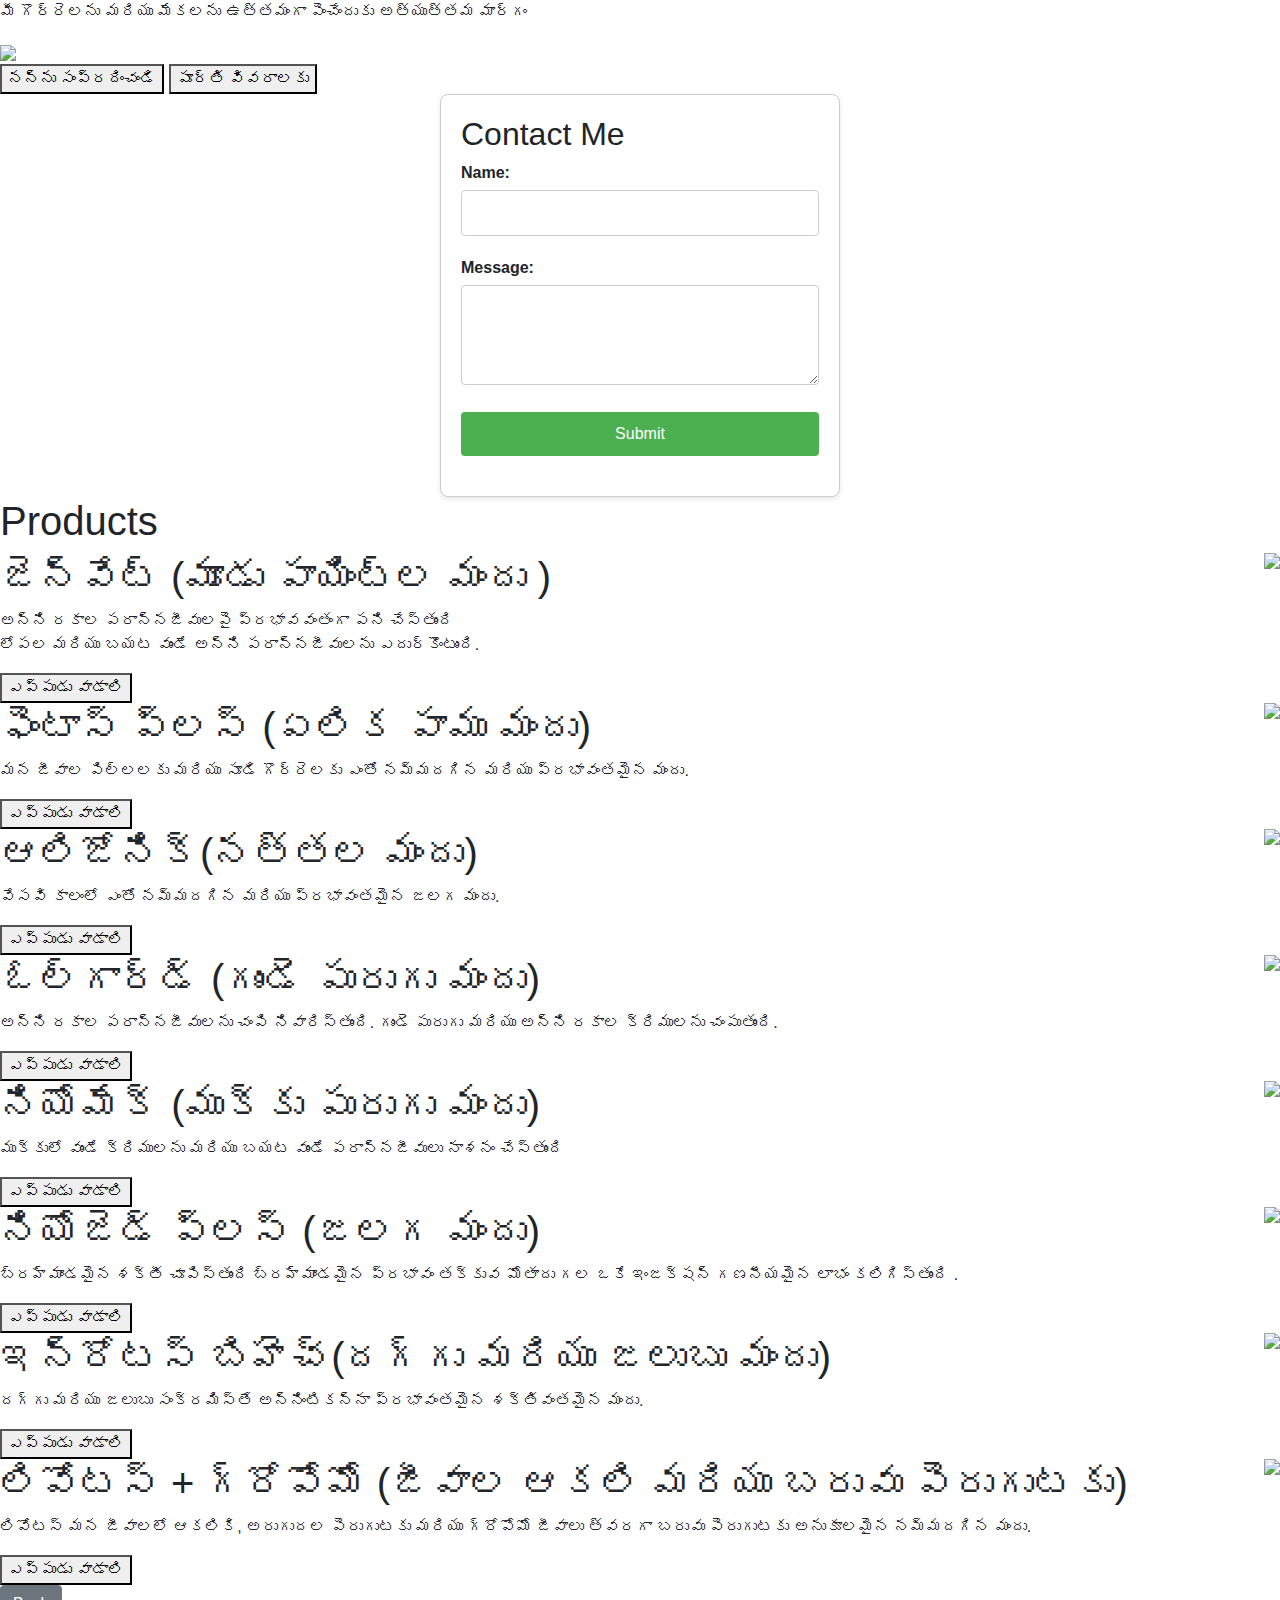
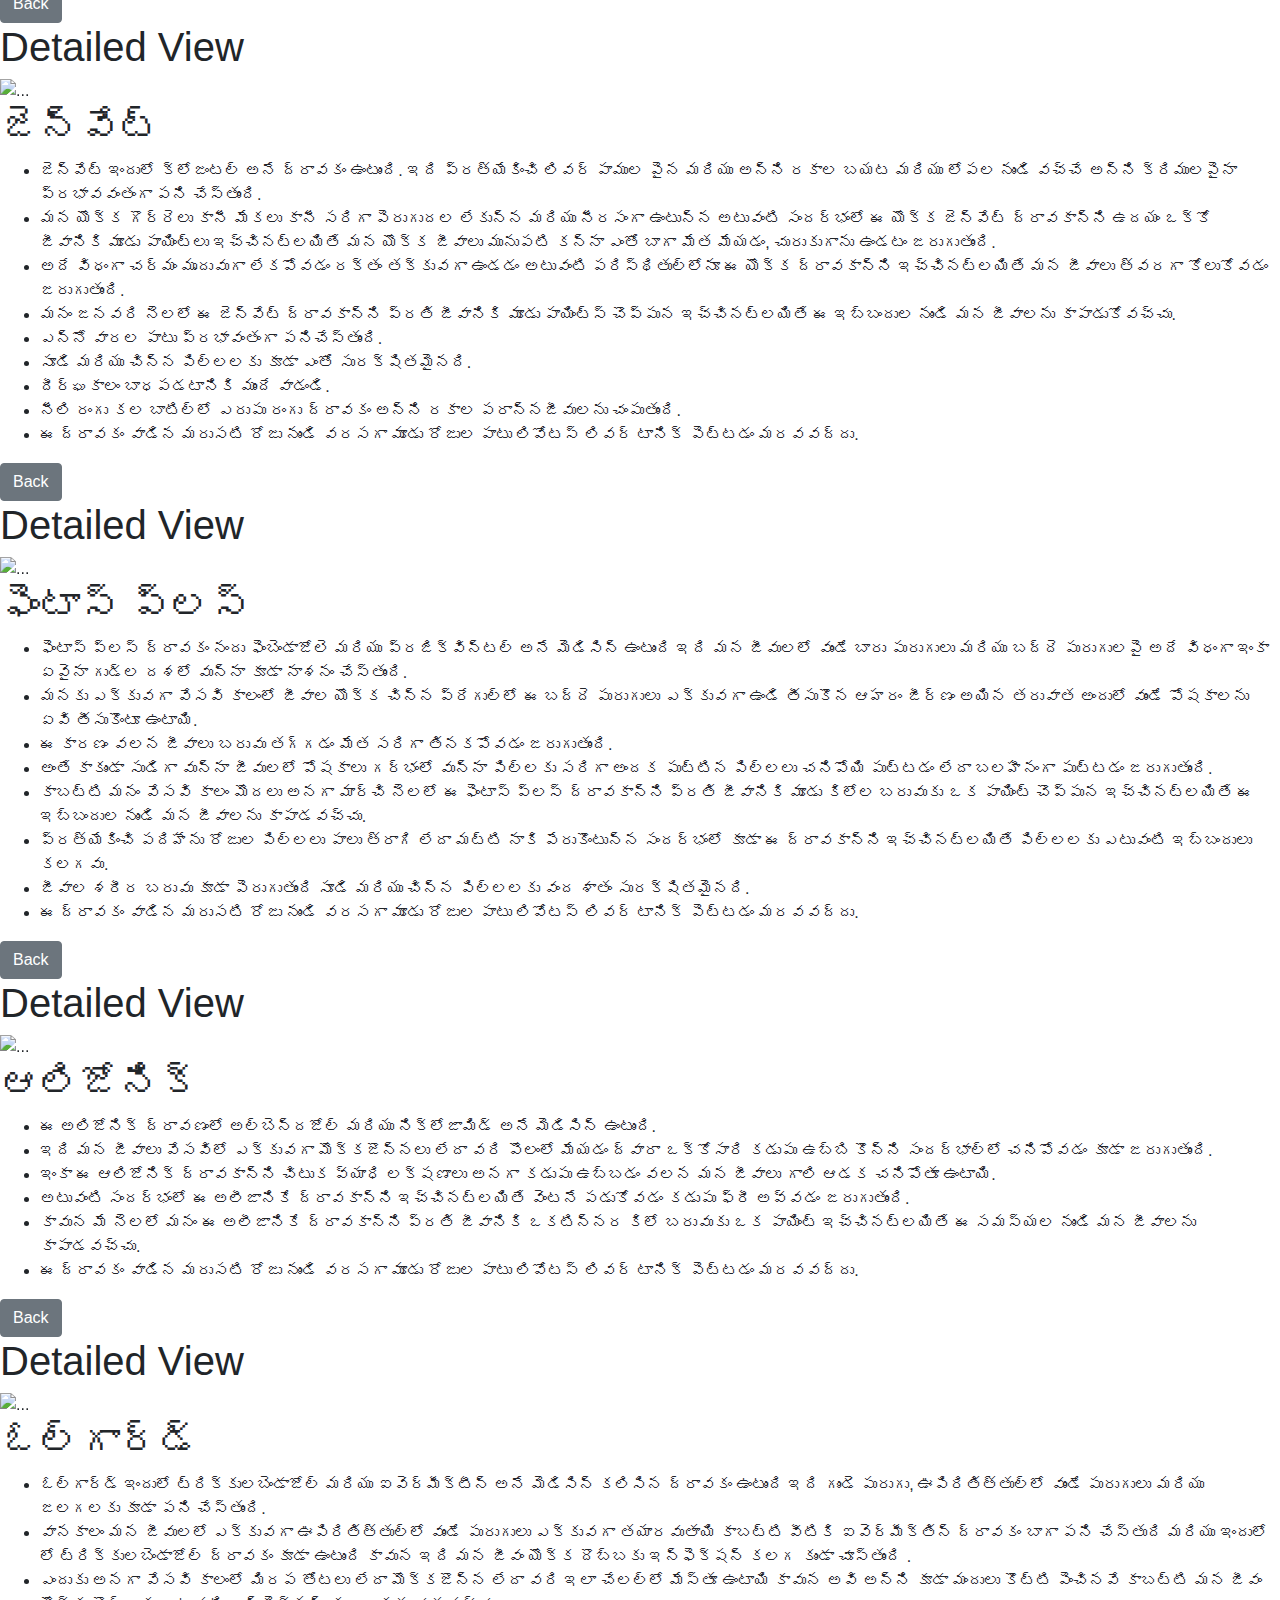
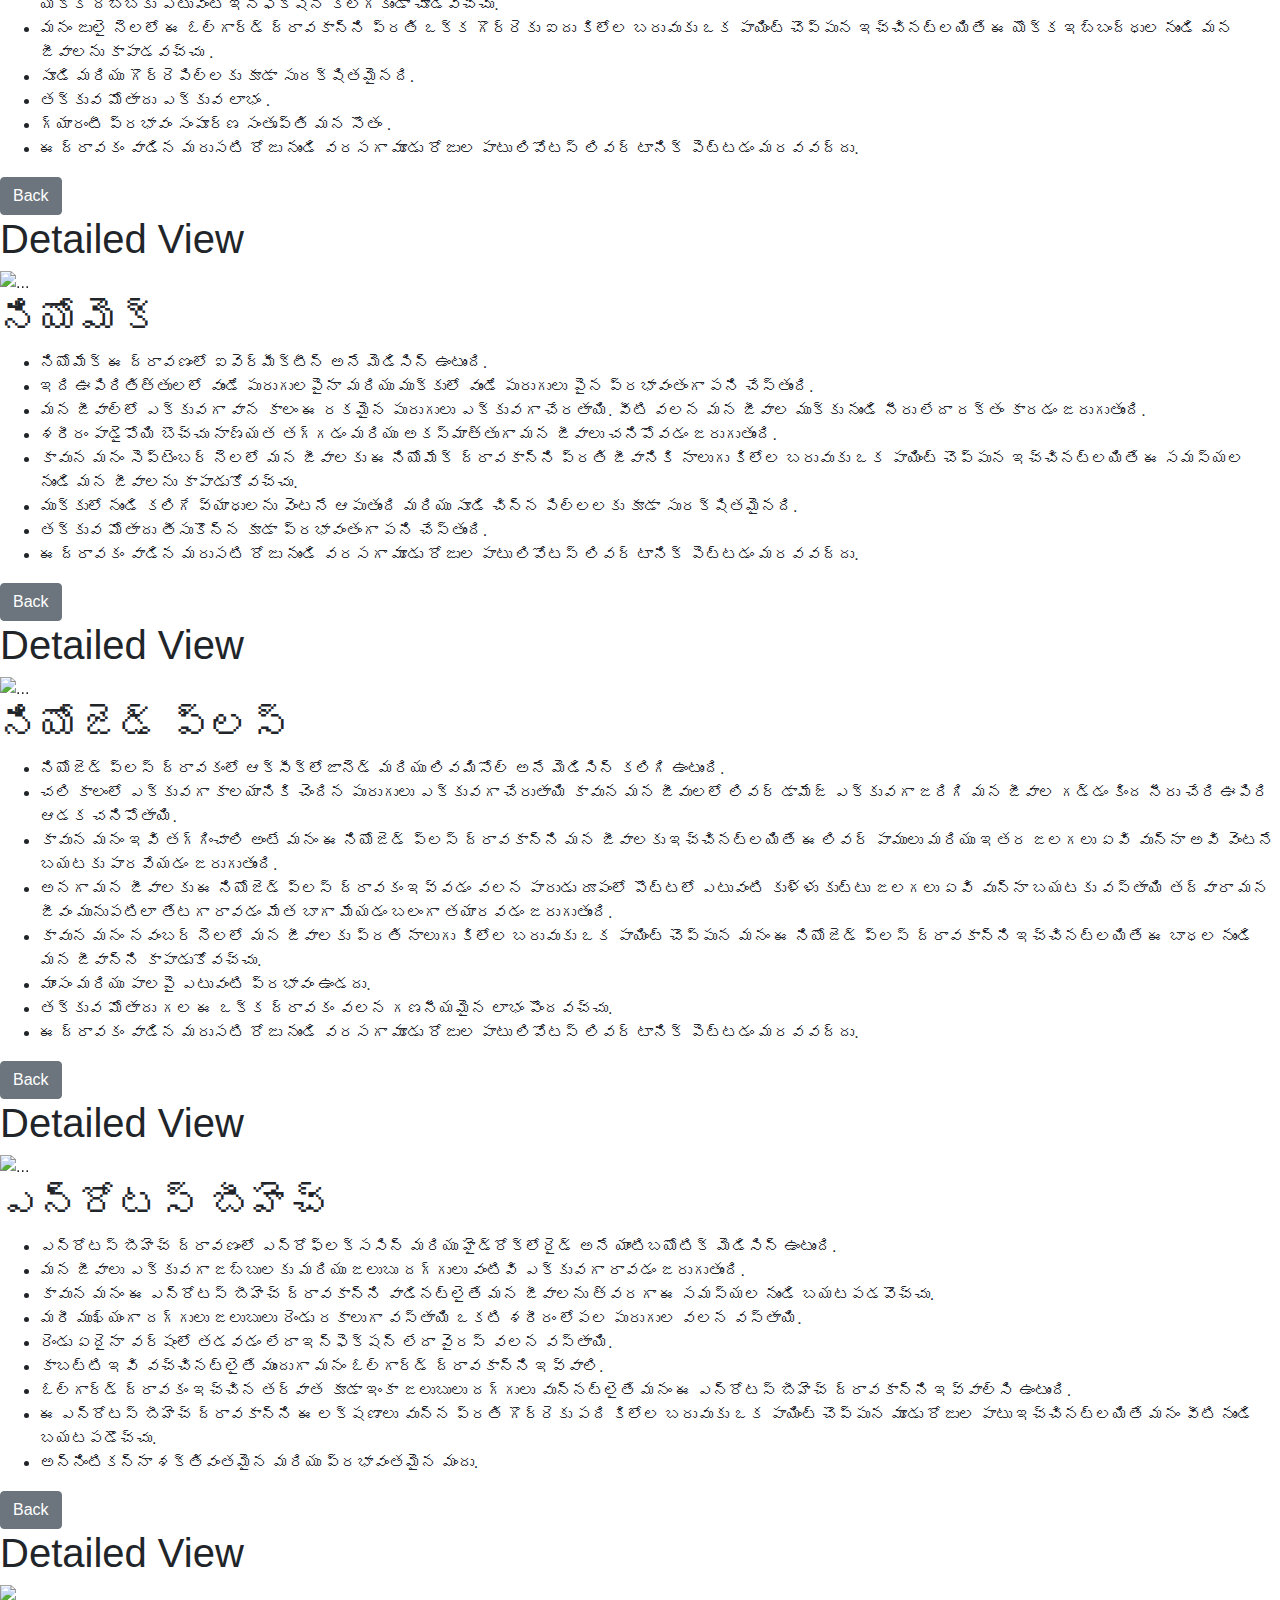
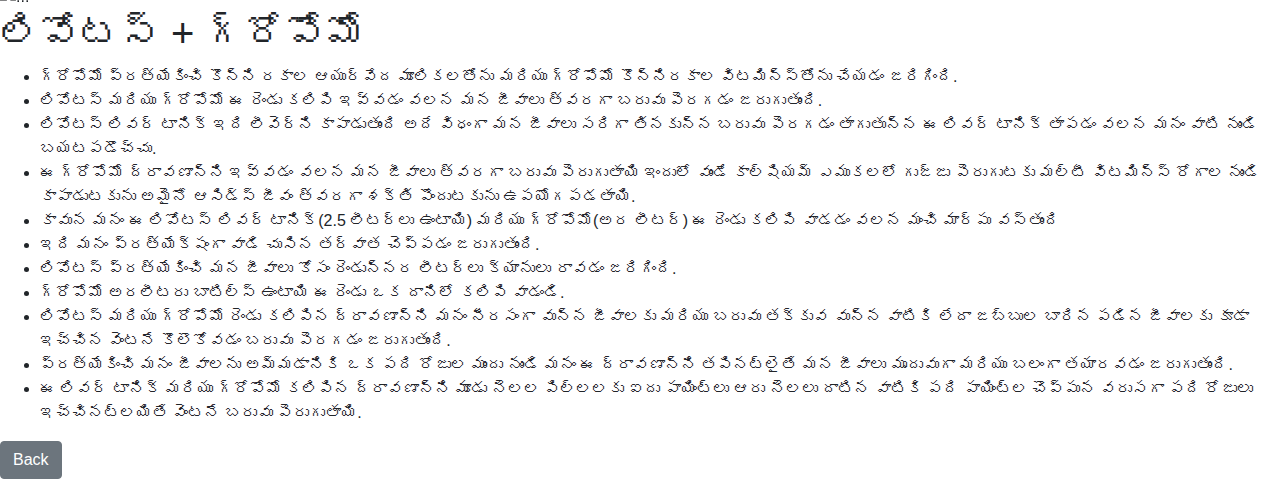
==== index.html @ 597efcff "first commit" ====
<!DOCTYPE html>
<html>

<head>
    <link rel="stylesheet" href="index.css">
    <link rel="stylesheet" href="https://stackpath.bootstrapcdn.com/bootstrap/4.5.2/css/bootstrap.min.css" integrity="sha384-JcKb8q3iqJ61gNV9KGb8thSsNjpSL0n8PARn9HuZOnIxN0hoP+VmmDGMN5t9UJ0Z" crossorigin="anonymous">
    <script src="https://code.jquery.com/jquery-3.5.1.slim.min.js" integrity="sha384-DfXdz2htPH0lsSSs5nCTpuj/zy4C+OGpamoFVy38MVBnE+IbbVYUew+OrCXaRkfj" crossorigin="anonymous"></script>
    <script src="https://cdn.jsdelivr.net/npm/popper.js@1.16.1/dist/umd/popper.min.js" integrity="sha384-9/reFTGAW83EW2RDu2S0VKaIzap3H66lZH81PoYlFhbGU+6BZp6G7niu735Sk7lN" crossorigin="anonymous"></script>
    <script src="https://stackpath.bootstrapcdn.com/bootstrap/4.5.2/js/bootstrap.min.js" integrity="sha384-B4gt1jrGC7Jh4AgTPSdUtOBvfO8shuf57BaghqFfPlYxofvL8/KUEfYiJOMMV+rV" crossorigin="anonymous"></script>
    <meta name="viewport" content="width=device-width, initial-scale=1.0" />
</head>

<body>
    <div class="home">
        <div id="sectionhome">
            <div class="bg-container d-flex flex-column justify-content-between">
                <div class="alignment">
                    <p class="description">మీ గొర్రెలను మరియు మేకలను ఉత్తమంగా పెంచేందుకు అత్యుత్తమ మార్గం </p>
                    <img src="https://medicaldialogues.in/h-upload/2022/09/08/185225-intas.webp" class="logo" />
                </div>
                <div class="tourism-card">
                    <!-- modify this form HTML and place wherever you want your form -->
                    <button class="button" onclick="display('sectioncontactme')">
                        నన్ను సంప్రదించండి
                    </button>
                    <button class="button" onclick="display('sectionproductdetails')">
                        పూర్తి వివరాలకు
                    </button>
                    
                </div>
            </div>
        </div>
        
  <meta charset="UTF-8">
  <meta name="viewport" content="width=device-width, initial-scale=1.0">
  <title>Contact Me Form</title>
  <style>
    body {
      font-family: Arial, sans-serif;
    }

    .container {
      max-width: 400px;
      margin: 0 auto;
      padding: 20px;
      border: 1px solid #ccc;
      border-radius: 8px;
      box-shadow: 0 2px 5px rgba(0, 0, 0, 0.1);
    }

    .form-group {
      margin-bottom: 20px;
    }

    label {
      display: block;
      font-weight: bold;
      margin-bottom: 5px;
    }

    input[type="text"],
    input[type="text"],
    textarea {
      width: 100%;
      padding: 10px;
      border: 1px solid #ccc;
      border-radius: 4px;
      box-sizing: border-box;
    }

    textarea {
      resize: vertical;
      min-height: 100px;
    }

    input[type="submit"] {
      display: block;
      width: 100%;
      padding: 10px;
      background-color: #4CAF50;
      color: white;
      border: none;
      border-radius: 4px;
      cursor: pointer;
    }

    input[type="submit"]:hover {
      background-color: #45a049;
    }
  </style>
  <div id="sectioncontactme" class="container">
    <h2>Contact Me</h2>
    <form action="https://formspree.io/f/mleydwrq" method="post">
      <div class="form-group">
        <label for="name">Name:</label>
        <input type="text" id="name" name="name" required>
      </div>
      <div class="form-group">
        <label for="message">Message:</label>
        <textarea id="message" name="message" required></textarea>
      </div>
      <div class="form-group">
        <input type="submit" value="Submit">
      </div>
    </form>
  </div>


        <div id="sectionproductdetails">
            <div class="favourite-places-bg-container">
                <h1 class="favourite-places-heading">Products</h1>
                <div class="favourite-place-card-container">
                    <div class="favourite-place-card-container-1 d-flex flex-row justify-content-between">
                        <div class="all-details">
                            <h1 class="favourite-place-card-heading">జెన్వేట్<span> (మూడు పాయింట్ల మందు ) </span></h1>
                            <p class="favourite-place-card-description">
                                అన్ని రకాల పరాన్నజీవులపై ప్రభావవంతంగా పని చేస్తుంది <br>లోపల మరియు బయట వుండే అన్ని పరాన్నజీవులను ఎదుర్కొంటుంది.
                            </p>
                            <button onclick="display('sectionzenvetdetails')">ఎప్పుడు వాడాలి </button>
                        </div>
                        <img src="https://5.imimg.com/data5/SELLER/Default/2023/3/SF/LM/AV/12263603/200ml-closantel-oral-solution-500x500.jpg" class="image" />
                    </div>
                    <div class="favourite-place-card-container-1 d-flex flex-row justify-content-between">
                        <div class="all-details">
                            <h1 class="favourite-place-card-heading">ఫెంటాస్ ప్లస్ <span> (ఏలిక పాము మందు) </span></h1>
                            <p class="favourite-place-card-description">మన జీవాల పిల్లలకు మరియు సూడి గొర్రెలకు ఎంతో నమ్మదగిన మరియు ప్రభావంతమైన మందు. </p>
                            <button onclick="display('sectionfentasplusdetails')">ఎప్పుడు వాడాలి </button>
                        </div>
                        <img src="https://res.cloudinary.com/dhnnuhuga/image/upload/v1689166571/Screenshot_2023-07-12_182619_s7ncos.jpg" class="image" />
                    </div>
                    <div class="favourite-place-card-container-1 d-flex flex-row justify-content-between">
                        <div class="all-details">
                            <h1 class="favourite-place-card-heading">ఆలిజోనిక్<span>(నత్తల మందు)</span> </h1>
                            <p class="favourite-place-card-description">వేసవి కాలంలో ఎంతో నమ్మదగిన మరియు ప్రభావంతమైన జలగ మందు.</p>
                            <button onclick="display('sectionalzonicdetails')">ఎప్పుడు వాడాలి </button>
                        </div>
                        <img src="https://lh3.googleusercontent.com/p/AF1QipNW5UCBJNfPWGVte7Aac4xqO3yDX_OILlitN8wG=w768-h768-n-o-v1" class="image" />
                    </div>

                    <div class="favourite-place-card-container-1 d-flex flex-row justify-content-between">
                        <div class="all-details">
                            <h1 class="favourite-place-card-heading">ఓల్గార్డ్<span> (గుండె పురుగు మందు) </span></h1>
                            <p class="favourite-place-card-description">
                                అన్ని రకాల పరాన్నజీవులను చంపి నివారిస్తుంది. గుండె పురుగు మరియు అన్ని రకాల క్రిములను చంపుతుంది.
                            </p>
                            <button onclick="display('sectionolgarddetails')">ఎప్పుడు వాడాలి </button>
                        </div>
                        <img src="https://res.cloudinary.com/dhnnuhuga/image/upload/v1688898864/Screenshot_2023-07-09_160350_apk89g.jpg" class="image" />
                    </div>
                    <div class="favourite-place-card-container-1 d-flex flex-row justify-content-between">
                        <div class="all-details">
                            <h1 class="favourite-place-card-heading">నియోమేక్ <span>(ముక్కు పురుగు మందు)</span></h1>
                            <p class="favourite-place-card-description">
                                ముక్కులో వుండే క్రిములను మరియు బయట వుండే పరాన్నజీవులు నాశనం చేస్తుంది </p>
                            <button onclick="display('sectionneomecdetails')">ఎప్పుడు వాడాలి </button>
                        </div>
                        <img src="https://res.cloudinary.com/dhnnuhuga/image/upload/v1689170680/Screenshot_2023-07-12_193434_dy8pvp.jpg" class="image" />
                    </div>
                    <div class="favourite-place-card-container-1 d-flex flex-row justify-content-between">
                        <div class="all-details">
                            <h1 class="favourite-place-card-heading">నియోజెడ్ ప్లస్ <span> (జలగ మందు) </span></h1>
                            <p class="favourite-place-card-description">
                                బ్రహ్మాండమైన శక్తీ చూపిస్తుంది బ్రహ్మాండమైన ప్రభావం తక్కువ మోతాదు గల ఒకే ఇంజక్షన్ గణనీయమైన లాభం కలిగిస్తుంది .
                            </p>
                            <button onclick="display('sectionniyozidedetails')">ఎప్పుడు వాడాలి </button>
                        </div>
                        <img src="https://res.cloudinary.com/dhnnuhuga/image/upload/v1688899465/Screenshot_2023-07-09_161420_y2z4ti.jpg" class="image" />
                    </div>
                    <div class="favourite-place-card-container-1 d-flex flex-row justify-content-between">
                        <div class="all-details">
                            <h1 class="favourite-place-card-heading">ఇన్రోటస్ బిహెచ్<span>(దగ్గు మరియు జలుబు మందు) </span></h1>
                            <p class="favourite-place-card-description">
                                దగ్గు మరియు జలుబు సంక్రమిస్తే అన్నింటికన్నా ప్రభావంతమైన శక్తివంతమైన మందు.
                            </p>
                            <button onclick="display('sectionenrotasbhdetails')">ఎప్పుడు వాడాలి </button>
                        </div>
                        <img src="https://5.imimg.com/data5/SELLER/Default/2023/4/299503629/YB/BJ/IA/164429827/enrotas-bh-veterinary.jpg" class="image" />
                    </div>
                    <div class="favourite-place-card-container-1 d-flex flex-row justify-content-between">
                        <div class="all-details">
                            <h1 class="favourite-place-card-heading">లివోటస్ + గ్రోపోమో <span>(జీవాల ఆకలి మరియు బరువు పెరుగుటకు)</span></h1>
                            <p class="favourite-place-card-description">లివోటస్ మన జీవాలలో ఆకలికి, అరుగుదల పెరుగుటకు మరియు గ్రోపోమో జీవాలు త్వరగా బరువు పెరుగుటకు అనుకూలమైన నమ్మదగిన మందు.</p>
                            <button onclick="display('sectiongropomodetails')">ఎప్పుడు వాడాలి </button>
                        </div>
                        <img src="https://res.cloudinary.com/dhnnuhuga/image/upload/v1689243077/Screenshot_2023-07-13_154124_uydn2b.jpg" class="image" />
                    </div>
                </div>
                <button class="btn btn-secondary" onclick="display('sectionhome')">
                    Back </button>
            </div>
        </div>
        <div id="sectionzenvetdetails">
            <div class="detailed-view-bg-container">
                <h1 class="detailed-view-heading">Detailed View</h1>
                <div class="detailed-view-card-container">
                    <div id="carouselExampleIndicators" class="carousel slide" data-ride="carousel">
                        <ol class="carousel-indicators">
                            <li data-target="#carouselExampleIndicators" data-slide-to="0" class="active"></li>
                            <li data-target="#carouselExampleIndicators" data-slide-to="1"></li>
                            <li data-target="#carouselExampleIndicators" data-slide-to="2"></li>
                        </ol>
                        <div class="carousel-inner">
                            <div class="carousel-item active">
                                <img src="https://res.cloudinary.com/dhnnuhuga/image/upload/v1688978839/Screenshot_2023-07-10_141222_nfipsy.jpg" class="d-block" alt="..." />
                            </div>
                            <div class="carousel-item">
                                <img src="https://res.cloudinary.com/dhnnuhuga/image/upload/v1689161033/Screenshot_2023-07-12_165043_usdh6l.jpg" class="d-block" alt="..." />
                            </div>
                            <div class="carousel-item">
                                <img src="https://res.cloudinary.com/dhnnuhuga/image/upload/v1688981060/Screenshot_2023-07-10_145227_f3u571.jpg" class="d-block" alt="..." />
                            </div>
                        </div>
                        <a class="carousel-control-prev" href="#carouselExampleIndicators" role="button" data-slide="prev">
                            <span class="carousel-control-prev-icon" aria-hidden="true"></span>
                            <span class="sr-only">Previous</span>
                        </a>
                        <a class="carousel-control-next" href="#carouselExampleIndicators" role="button" data-slide="next">
                            <span class="carousel-control-next-icon" aria-hidden="true"></span>
                            <span class="sr-only">Next</span>
                        </a>
                    </div>
                    <div class="detailed-view-card-text-container">
                        <h1 class="detailed-view-card-heading">జెన్వేట్</h1>
                        <ul class="detailed-view-card-description">
                            <li> జెన్వేట్ ఇందులో క్లోజంటల్ అనే ద్రావకం ఉంటుంది. ఇది ప్రత్యేకించి లివర్ పాముల పైన మరియు అన్ని రకాల బయట మరియు లోపల నుండి వచ్చే అన్ని క్రిములపైనా ప్రభావవంతంగా పని చేస్తుంది.</li>
                            <li>మన యొక్క గొర్రెలు కానీ మేకలు కానీ సరిగా పెరుగుదల లేకున్న మరియు నీరసంగా ఉంటున్న అటువంటి సందర్భంలో ఈ యొక్క జెన్వేట్ ద్రావకాన్ని ఉదయం ఒక్కో జీవానికి మూడు పాయింట్లు ఇచ్చినట్లయితే మన యొక్క జీవాలు మునుపటి కన్నా ఎంతో బాగా మేత మేయడం, చురుకుగాను ఉండటం జరుగుతుంది.</li>
                            <li>అదే విధంగా చర్మం మృదువుగా లేకపోవడం రక్తం తక్కువగా ఉండడం అటువంటి పరిస్థితుల్లోనూ ఈ యొక్క ద్రావకాన్ని ఇచ్చినట్లయితే మన జీవాలు త్వరగా కోలుకోవడం జరుగుతుంది.</li>
                            <li>మనం జనవరి నెలలో ఈ జెన్వేట్ ద్రావకాన్ని ప్రతి జీవానికి మూడు పాయింట్స్ చొప్పున ఇచ్చినట్లయితే ఈ ఇబ్బందుల నుండి మన జీవాలను కాపాడుకోవచ్చు.</li>
                            <li>ఎన్నో వారల పాటు ప్రభావంతంగా పనిచేస్తుంది.</li>
                            <li>సూడి మరియు చిన్న పిల్లలకు కూడా ఎంతో సురక్షితమైనది.</li>
                            <li>దీర్ఘకాలం బాధపడటానికి ముందే వాడండి.</li>
                            <li> నీలి రంగు కల బాటిల్లో ఎరుపు రంగు ద్రావకం అన్ని రకాల పరాన్నజీవులను చంపుతుంది.</li>
                            <li>ఈ ద్రావకం వాడిన మరుసటి రోజు నుండి వరసగా మూడు రోజుల పాటు లివోటస్ లివర్ టానిక్ పెట్టడం మరవవద్దు.</li>
                        </ul>
                    </div>
                </div>
                <button class="btn btn-secondary" onclick="display('sectionproductdetails')">
                    Back</button>
            </div>
        </div>
        <div id="sectionfentasplusdetails">
            <div class="detailed-view-bg-container">
                <h1 class="detailed-view-heading">Detailed View</h1>
                <div class="detailed-view-card-container">
                    <div id="carouselExampleIndicators" class="carousel slide" data-ride="carousel">
                        <ol class="carousel-indicators">
                            <li data-target="#carouselExampleIndicators" data-slide-to="0" class="active"></li>
                            <li data-target="#carouselExampleIndicators" data-slide-to="1"></li>
                            <li data-target="#carouselExampleIndicators" data-slide-to="2"></li>
                        </ol>
                        <div class="carousel-inner">
                            <div class="carousel-item active">
                                <img src="https://res.cloudinary.com/dhnnuhuga/image/upload/v1689167920/Screenshot_2023-07-12_184752_h8rq4y.jpg" class="d-block" alt="..." />
                            </div>
                            <div class="carousel-item">
                                <img src="https://res.cloudinary.com/dhnnuhuga/image/upload/v1689167936/Screenshot_2023-07-12_184812_whfm95.jpg" class="d-block" alt="..." />
                            </div>
                            <div class="carousel-item">
                                <img src="https://res.cloudinary.com/dhnnuhuga/image/upload/v1689167956/Screenshot_2023-07-12_184837_bvjdd4.jpg" class="d-block" alt="..." />
                            </div>
                        </div>
                        <a class="carousel-control-prev" href="#carouselExampleIndicators" role="button" data-slide="prev">
                            <span class="carousel-control-prev-icon" aria-hidden="true"></span>
                            <span class="sr-only">Previous</span>
                        </a>
                        <a class="carousel-control-next" href="#carouselExampleIndicators" role="button" data-slide="next">
                            <span class="carousel-control-next-icon" aria-hidden="true"></span>
                            <span class="sr-only">Next</span>
                        </a>
                    </div>
                    <div class="detailed-view-card-text-container">
                        <h1 class="detailed-view-card-heading">ఫెంటాస్ ప్లస్</h1>
                        <ul class="detailed-view-card-description">
                            <li>ఫెంటాస్ ప్లస్ ద్రావకం నందు ఫెంబెండాజోలె మరియు ప్రజిక్విన్టల్ అనే మెడిసిన్ ఉంటుంది ఇది మన జీవులలో వుండే బారు పురుగులు మరియు బద్దె పురుగులపై అదే విధంగా ఇంకా ఏవైనా గుడ్ల దశలో వున్నా కూడా నాశనం చేస్తుంది.</li>
                            <li>మనకు ఎక్కువగా వేసవి కాలంలో జీవాల యొక్క చిన్న ప్రేగుల్లో ఈ బద్దె పురుగులు ఎక్కువగా ఉండి తీసుకొన ఆహరం జీర్ణం అయిన తరువాత అందులో వుండే పోషకాలను ఏవి తీసుకొంటూ ఉంటాయి.</li>
                            <li>ఈ కారణం వలన జీవాలు బరువు తగ్గడం మేత సరిగా తినకపోవడం జరుగుతుంది.</li>
                            <li>అంతే కాకుండా సుడిగా వున్నా జీవులలో పోషకాలు గర్భంలో వున్నా పిల్లకు సరిగా అందక పుట్టిన పిల్లలు చనిపోయి పుట్టడం లేదా బలహీనంగా పుట్టడం జరుగుతుంది.</li>
                            <li>కాబట్టి మనం వేసవి కాలం మొదలు అనగా మార్చి నెలలో ఈ ఫెంటాస్ ప్లస్ ద్రావకాన్ని ప్రతి జీవానికి మూడు కిలోల బరువుకు ఒక పాయింట్ చొప్పున ఇచ్చినట్లయితే ఈ ఇబ్బందుల నుండి మన జీవాలను కాపాడవచ్చు.</li>
                            <li>ప్రత్యేకించి పదిహేను రోజుల పిల్లలు పాలు త్రాగి లేదా మట్టి నాకి పేరుకొంటున్న సందర్భంలో కూడా ఈ ద్రావకాన్ని ఇచ్చినట్లయితే పిల్లలకు ఎటువంటి ఇబ్బందులు కలగవు. </li>
                            <li>జీవాల శరీర బరువు కూడా పెరుగుతుంది సూడి మరియు చిన్న పిల్లలకు వంద శాతం సురక్షితమైనది.</li>
                            <li>ఈ ద్రావకం వాడిన మరుసటి రోజు నుండి వరసగా మూడు రోజుల పాటు లివోటస్ లివర్ టానిక్ పెట్టడం మరవవద్దు.</li>
                        </ul>
                    </div>
                </div>
                <button class="btn btn-secondary" onclick="display('sectionproductdetails')">
                    Back</button>
            </div>
        </div>
        <div id="sectionalzonicdetails">
            <div class="detailed-view-bg-container">
                <h1 class="detailed-view-heading">Detailed View</h1>
                <div class="detailed-view-card-container">
                    <div id="carouselExampleIndicators" class="carousel slide" data-ride="carousel">
                        <ol class="carousel-indicators">
                            <li data-target="#carouselExampleIndicators" data-slide-to="0" class="active"></li>
                            <li data-target="#carouselExampleIndicators" data-slide-to="1"></li>
                            <li data-target="#carouselExampleIndicators" data-slide-to="2"></li>
                        </ol>
                        <div class="carousel-inner">
                            <div class="carousel-item active">
                                <img src="https://lh3.googleusercontent.com/p/AF1QipNW5UCBJNfPWGVte7Aac4xqO3yDX_OILlitN8wG=w768-h768-n-o-v1" class="d-block" alt="..." />
                            </div>
                            <div class="carousel-item">
                                <img src="https://lh3.googleusercontent.com/p/AF1QipNW5UCBJNfPWGVte7Aac4xqO3yDX_OILlitN8wG=w768-h768-n-o-v1" class="d-block" alt="..." />
                            </div>
                            <div class="carousel-item">
                                <img src="https://lh3.googleusercontent.com/p/AF1QipNW5UCBJNfPWGVte7Aac4xqO3yDX_OILlitN8wG=w768-h768-n-o-v1" class="d-block" alt="..." />
                            </div>
                        </div>
                        <a class="carousel-control-prev" href="#carouselExampleIndicators" role="button" data-slide="prev">
                            <span class="carousel-control-prev-icon" aria-hidden="true"></span>
                            <span class="sr-only">Previous</span>
                        </a>
                        <a class="carousel-control-next" href="#carouselExampleIndicators" role="button" data-slide="next">
                            <span class="carousel-control-next-icon" aria-hidden="true"></span>
                            <span class="sr-only">Next</span>
                        </a>
                    </div>
                    <div class="detailed-view-card-text-container">
                        <h1 class="detailed-view-card-heading">ఆలిజోనిక్</h1>
                        <ul class="detailed-view-card-description">
                            <li>ఈ అలిజోనిక్ ద్రావణంలో అల్బెన్దజోల్ మరియు నిక్లోజామిడ్ అనే మెడిసిన్ ఉంటుంది.</li>
                            <li>ఇది మన జీవాలు వేసవిలో ఎక్కువగా మొక్కజొన్నలు లేదా వరి పొలంలో మేయడం ద్వారా ఒక్కోసారి కడుపు ఉబ్బి కొన్ని సందర్భాల్లో చనిపోవడం కూడా జరుగుతుంది.</li>
                            <li>ఇంకా ఈ ఆలిజోనిక్ ద్రావకాన్ని చిటుక వ్యాధి లక్షణాలు అనగా కడుపు ఉబ్బడం వలన మన జీవాలు గాలి ఆడక చనిపోతూ ఉంటాయి.</li>
                            <li>అటువంటి సందర్భంలో ఈ అలీజానికే ద్రావకాన్ని ఇచ్చినట్లయితే వెంటనే పడుకోవడం కడుపు ఫ్రీ అవ్వడం జరుగుతుంది.</li>
                            <li>కావున మే నెలలో మనం ఈ అలీజానికే ద్రావకాన్ని ప్రతి జీవానికి ఒకటిన్నర కిలో బరువుకు ఒక పాయింట్ ఇచ్చినట్లయితే ఈ సమస్యల నుండి మన జీవాలను కాపాడవచ్చు.</li>
                            <li>ఈ ద్రావకం వాడిన మరుసటి రోజు నుండి వరసగా మూడు రోజుల పాటు లివోటస్ లివర్ టానిక్ పెట్టడం మరవవద్దు.</li>
                        </ul>
                    </div>
                </div>
                <button class="btn btn-secondary" onclick="display('sectionproductdetails')">
                    Back</button>
            </div>
        </div>
        <div id="sectionolgarddetails">
            <div class="detailed-view-bg-container">
                <h1 class="detailed-view-heading">Detailed View</h1>
                <div class="detailed-view-card-container">
                    <div id="carouselExampleIndicators" class="carousel slide" data-ride="carousel">
                        <ol class="carousel-indicators">
                            <li data-target="#carouselExampleIndicators" data-slide-to="0" class="active"></li>
                            <li data-target="#carouselExampleIndicators" data-slide-to="1"></li>
                            <li data-target="#carouselExampleIndicators" data-slide-to="2"></li>
                        </ol>
                        <div class="carousel-inner">
                            <div class="carousel-item active">
                                <img src="https://res.cloudinary.com/dhnnuhuga/image/upload/v1689161066/Screenshot_2023-07-12_165149_lpawst.jpg" class="d-block" alt="..." />
                            </div>
                            <div class="carousel-item">
                                <img src="https://res.cloudinary.com/dhnnuhuga/image/upload/v1689161085/Screenshot_2023-07-12_165223_l7gpi8.jpg" class="d-block" alt="..." />
                            </div>
                            <div class="carousel-item">
                                <img src="https://res.cloudinary.com/dhnnuhuga/image/upload/v1689161103/Screenshot_2023-07-12_165305_ondtii.jpg" class="d-block" alt="..." />
                            </div>
                        </div>
                        <a class="carousel-control-prev" href="#carouselExampleIndicators" role="button" data-slide="prev">
                            <span class="carousel-control-prev-icon" aria-hidden="true"></span>
                            <span class="sr-only">Previous</span>
                        </a>
                        <a class="carousel-control-next" href="#carouselExampleIndicators" role="button" data-slide="next">
                            <span class="carousel-control-next-icon" aria-hidden="true"></span>
                            <span class="sr-only">Next</span>
                        </a>
                    </div>
                    <div class="detailed-view-card-text-container">
                        <h1 class="detailed-view-card-heading">ఓల్గార్డ్</h1>
                        <ul class="detailed-view-card-description">
                            <li>ఓల్గార్డ్ ఇందులో ట్రిక్కులబెండాజోల్ మరియు ఐవెర్మీక్టీన్ అనే మెడిసిన్ కలిసిన ద్రావకం ఉంటుంది ఇది గుండె పురుగు, ఊపిరితిత్తుల్లో వుండే పురుగులు మరియు జలగలకు కూడా పని చేస్తుంది.</li>
                            <li>వానకాలం మన జీవులలో ఎక్కువగా ఊపిరితిత్తుల్లో వుండే పురుగులు ఎక్కువగా తయారవుతాయి కాబట్టి వీటికి ఐవెర్మీక్తిన్ ద్రావకం బాగా పని చేస్తుది మరియు ఇందులో లో ట్రిక్కులబెండాజోల్ ద్రావకం కూడా ఉంటుంది కావున ఇది మన జీవం యొక్క దొబ్బకు ఇన్ఫెక్షన్ కలగ కుండా చూస్తుంది .</li>
                            <li>ఎందుకు అనగా వేసవి కాలంలో మిరప తోటలు లేదా మొక్కజొన్న లేదా వరి ఇలా చేలల్లో మేస్తూ ఉంటాయి కావున అవి అన్ని కూడా మందులు కొట్టి పెంచినవే కాబట్టి మన జీవం యొక్క దొబ్బకు ఎటువంటి ఇన్ఫెక్షన్ కలగకుండా చూడవచ్చు. </li>
                            <li>మనం జులై నెలలో ఈ ఓల్గార్డ్ ద్రావకాన్ని ప్రతి ఒక్క గొర్రెకు ఐదు కిలోల బరువుకు ఒక పాయింట్ చొప్పున ఇచ్చినట్లయితే ఈ యొక్క ఇబ్బంద్ధుల నుండి మన జీవాలను కాపాడవచ్చు .</li>
                            <li>సూడి మరియు గొర్రెపిల్లకు కూడా సురక్షితమైనది.</li>
                            <li>తక్కువ మోతాదు ఎక్కువ లాభం .</li>
                            <li>గ్యారంటీ ప్రభావం సంపూర్ణ సంతృప్తి మన సొతం . </li>
                            <li>ఈ ద్రావకం వాడిన మరుసటి రోజు నుండి వరసగా మూడు రోజుల పాటు లివోటస్ లివర్ టానిక్ పెట్టడం మరవవద్దు.</li>
                        </ul>
                    </div>
                </div>
                <button class="btn btn-secondary" onclick="display('sectionproductdetails')">
                    Back</button>
            </div>
        </div>
        <div id="sectionneomecdetails">
            <div class="detailed-view-bg-container">
                <h1 class="detailed-view-heading">Detailed View</h1>
                <div class="detailed-view-card-container">
                    <div id="carouselExampleIndicators" class="carousel slide" data-ride="carousel">
                        <ol class="carousel-indicators">
                            <li data-target="#carouselExampleIndicators" data-slide-to="0" class="active"></li>
                            <li data-target="#carouselExampleIndicators" data-slide-to="1"></li>
                            <li data-target="#carouselExampleIndicators" data-slide-to="2"></li>
                        </ol>
                        <div class="carousel-inner">
                            <div class="carousel-item active">
                                <img src="https://res.cloudinary.com/dhnnuhuga/image/upload/v1689171970/Screenshot_2023-07-12_195615_f0wxal.jpg" class="d-block" alt="..." />
                            </div>
                            <div class="carousel-item">
                                <img src="https://res.cloudinary.com/dhnnuhuga/image/upload/v1689171988/Screenshot_2023-07-12_194300_fx2l50.jpg" class="d-block" alt="..." />
                            </div>
                            <div class="carousel-item">
                                <img src="https://res.cloudinary.com/dhnnuhuga/image/upload/v1689172006/Screenshot_2023-07-12_194333_attmeu.jpg" class="d-block" alt="..." />
                            </div>
                        </div>
                        <a class="carousel-control-prev" href="#carouselExampleIndicators" role="button" data-slide="prev">
                            <span class="carousel-control-prev-icon" aria-hidden="true"></span>
                            <span class="sr-only">Previous</span>
                        </a>
                        <a class="carousel-control-next" href="#carouselExampleIndicators" role="button" data-slide="next">
                            <span class="carousel-control-next-icon" aria-hidden="true"></span>
                            <span class="sr-only">Next</span>
                        </a>
                    </div>
                    <div class="detailed-view-card-text-container">
                        <h1 class="detailed-view-card-heading">నియోమెక్</h1>
                        <ul class="detailed-view-card-description">
                            <li>నియోమేక్ ఈ ద్రావణంలో ఐవెర్మీక్టీన్ అనే మెడిసిన్ ఉంటుంది.</li>
                            <li>ఇది ఊపిరితిత్తులలో వుండే పురుగులపైనా మరియు ముక్కులో వుండే పురుగులు పైన ప్రభావంతంగా పని చేస్తుంది.</li>
                            <li>మన జీవాల్లో ఎక్కువగా వాన కాలం ఈ రకమైన పురుగులు ఎక్కువగా చేరతాయి. వీటి వలన మన జీవాల ముక్కు నుండి నీరు లేదా రక్తం కారడం జరుగుతుంది.</li>
                            <li>శరీరం పాడైపోయి బొచ్చు నాణ్యత తగ్గడం మరియు అకస్మాత్తుగా మన జీవాలు చనిపోవడం జరుగుతుంది.</li>
                            <li>కావున మనం సెప్టెంబర్ నెలలో మన జీవాలకు ఈ నియోమేక్ ద్రావకాన్ని ప్రతి జీవానికి నాలుగు కిలోల బరువుకు ఒక పాయింట్ చొప్పున ఇచ్చినట్లయితే ఈ సమస్యల నుండి మన జీవాలను కాపాడుకోవచ్చు.</li>
                            <li>ముక్కులో నుండి కలిగే వ్యాధులను వెంటనే ఆపుతుంది మరియు సూడి చిన్న పిల్లలకు కూడా సురక్షితమైనది.</li>
                            <li>తక్కువ మోతాదు తీసుకొన్న కూడా ప్రభావంతంగా పని చేస్తుంది.</li>
                            <li>ఈ ద్రావకం వాడిన మరుసటి రోజు నుండి వరసగా మూడు రోజుల పాటు లివోటస్ లివర్ టానిక్ పెట్టడం మరవవద్దు.</li>
                        </ul>
                    </div>
                </div>
                <button class="btn btn-secondary" onclick="display('sectionproductdetails')">
                    Back</button>
            </div>
        </div>
        <div id="sectionniyozidedetails">
            <div class="detailed-view-bg-container">
                <h1 class="detailed-view-heading">Detailed View</h1>
                <div class="detailed-view-card-container">
                    <div id="carouselExampleIndicators" class="carousel slide" data-ride="carousel">
                        <ol class="carousel-indicators">
                            <li data-target="#carouselExampleIndicators" data-slide-to="0" class="active"></li>
                            <li data-target="#carouselExampleIndicators" data-slide-to="1"></li>
                            <li data-target="#carouselExampleIndicators" data-slide-to="2"></li>
                        </ol>
                        <div class="carousel-inner">
                            <div class="carousel-item active">
                                <img src="https://res.cloudinary.com/dhnnuhuga/image/upload/v1689163313/Screenshot_2023-07-12_173057_p3ykpj.jpg" class="d-block" alt="..." />
                            </div>
                            <div class="carousel-item">
                                <img src="https://res.cloudinary.com/dhnnuhuga/image/upload/v1689163329/Screenshot_2023-07-12_173123_ztzlgp.jpg" class="d-block" alt="..." />
                            </div>
                            <div class="carousel-item">
                                <img src="https://res.cloudinary.com/dhnnuhuga/image/upload/v1689163346/Screenshot_2023-07-12_173153_lqzcgu.jpg" class="d-block" alt="..." />
                            </div>
                        </div>
                        <a class="carousel-control-prev" href="#carouselExampleIndicators" role="button" data-slide="prev">
                            <span class="carousel-control-prev-icon" aria-hidden="true"></span>
                            <span class="sr-only">Previous</span>
                        </a>
                        <a class="carousel-control-next" href="#carouselExampleIndicators" role="button" data-slide="next">
                            <span class="carousel-control-next-icon" aria-hidden="true"></span>
                            <span class="sr-only">Next</span>
                        </a>
                    </div>
                    <div class="detailed-view-card-text-container">
                        <h1 class="detailed-view-card-heading">నియోజెడ్ ప్లస్ </h1>
                        <ul class="detailed-view-card-description">
                            <li>నియోజెడ్ ప్లస్ ద్రావకంలో ఆక్సీక్లోజానెడ్ మరియు లివమిసోల్ అనే మెడిసిన్ కలిగి ఉంటుంది.</li>
                            <li>చలి కాలంలో ఎక్కువగా కాలయానికి చెందిన పురుగులు ఎక్కువగా చేరుతాయి కావున మన జీవులలో లివర్ డామేజ్ ఎక్కువగా జరిగి మన జీవాల గడ్డం కింద నీరు చేరి ఊపిరి ఆడక చనిపోతాయి.</li>
                            <li>కావున మనం ఇవి తగ్గించాలి అంటే మనం ఈ నియోజెడ్ ప్లస్ ద్రావకాన్ని మన జీవాలకు ఇచ్చినట్లయితే ఈ లివర్ పాములు మరియు ఇతర జలగలు ఏవి వున్నా అవి వెంటనే బయటకు పారవేయడం జరుగుతుంది.</li>
                            <li>అనగా మన జీవాలకు ఈ నియోజెడ్ ప్లస్ ద్రావకం ఇవ్వడం వలన పారుడు రూపంలో పొట్టలో ఎటువంటి కుళ్ళు కుట్టు జలగలు ఏవి వున్నా బయటకు వస్తాయి తద్వారా మన జీవం మునుపటిలా తేటగా రావడం మేత బాగా మేయడం బలంగా తయారవడం జరుగుతుంది.</li>
                            <li>కావున మనం నవంబర్ నెలలో మన జీవాలకు ప్రతి నాలుగు కిలోల బరువుకు ఒక పాయింట్ చొప్పున మనం ఈ నియోజెడ్ ప్లస్ ద్రావకాన్ని ఇచ్చినట్లయితే ఈ బాధల నుండి మన జీవాన్ని కాపాడుకోవచ్చు.</li>
                            <li>మాంసం మరియు పాలపై ఎటువంటి ప్రభావం ఉండదు.</li>
                            <li>తక్కువ మోతాదు గల ఈ ఒక్క ద్రావకం వలన గణనీయమైన లాభం పొందవచ్చు.</li>
                            <li>ఈ ద్రావకం వాడిన మరుసటి రోజు నుండి వరసగా మూడు రోజుల పాటు లివోటస్ లివర్ టానిక్ పెట్టడం మరవవద్దు.</li>
                        </ul>
                    </div>
                </div>
                <button class="btn btn-secondary" onclick="display('sectionproductdetails')">
                    Back</button>
            </div>
        </div>
        <div id="sectionenrotasbhdetails">
            <div class="detailed-view-bg-container">
                <h1 class="detailed-view-heading">Detailed View</h1>
                <div class="detailed-view-card-container">
                    <div id="carouselExampleIndicators" class="carousel slide" data-ride="carousel">
                        <ol class="carousel-indicators">
                            <li data-target="#carouselExampleIndicators" data-slide-to="0" class="active"></li>
                            <li data-target="#carouselExampleIndicators" data-slide-to="1"></li>
                            <li data-target="#carouselExampleIndicators" data-slide-to="2"></li>
                        </ol>
                        <div class="carousel-inner">
                            <div class="carousel-item active">
                                <img src="https://res.cloudinary.com/dhnnuhuga/image/upload/v1689242598/Screenshot_2023-07-13_152036_m454jl.jpg" class="d-block" alt="..." />
                            </div>
                            <div class="carousel-item">
                                <img src="https://res.cloudinary.com/dhnnuhuga/image/upload/v1689242614/Screenshot_2023-07-13_152147_hajwfd.jpg" class="d-block" alt="..." />
                            </div>
                            <div class="carousel-item">
                                <img src="https://res.cloudinary.com/dhnnuhuga/image/upload/v1689242637/Screenshot_2023-07-13_152105_nvjcrg.jpg" class="d-block" alt="..." />
                            </div>
                        </div>
                        <a class="carousel-control-prev" href="#carouselExampleIndicators" role="button" data-slide="prev">
                            <span class="carousel-control-prev-icon" aria-hidden="true"></span>
                            <span class="sr-only">Previous</span>
                        </a>
                        <a class="carousel-control-next" href="#carouselExampleIndicators" role="button" data-slide="next">
                            <span class="carousel-control-next-icon" aria-hidden="true"></span>
                            <span class="sr-only">Next</span>
                        </a>
                    </div>
                    <div class="detailed-view-card-text-container">
                        <h1 class="detailed-view-card-heading">ఎన్రోటస్ బీహెచ్</h1>
                        <ul class="detailed-view-card-description">
                            <li>ఎన్రోటస్ బీహెచ్ ద్రావణంలో ఎన్రోఫ్లక్ససిన్ మరియు హైడ్రోక్లోరైడ్ అనే యాంటిబయోటిక్ మెడిసిన్ ఉంటుంది.</li>
                            <li>మన జీవాలు ఎక్కువగా జబ్బులకు మరియు జలుబు దగ్గులు వంటివి ఎక్కువగా రావడం జరుగుతుంది.</li>
                            <li>కావున మనం ఈ ఎన్రోటస్ బీహెచ్ ద్రావకాన్ని వాడినట్లైతే మన జీవాలను త్వరగా ఈ సమస్యల నుండి బయటపడవొచ్చు.</li>
                            <li>మరీ ముఖ్యంగా దగ్గులు జలుబులు రెండు రకాలుగా వస్తాయి ఒకటి శరీరం లోపల పురుగుల వలన వస్తాయి.</li>
                            <li>రెండు ఏదైనా వర్షంలో తడవడం లేదా ఇన్ఫెక్షన్ లేదా వైరస్ వలన వస్తాయి.</li>
                            <li>కాబట్టి ఇవి వచ్చినట్లైతే ముందుగా మనం ఓల్గార్డ్ ద్రావకాన్ని ఇవ్వాలి. </li>
                            <li>ఓల్గార్డ్ ద్రావకం ఇచ్చిన తర్వాత కూడా ఇంకా జలుబులు దగ్గులు వున్నట్లైతే మనం ఈ ఎన్రోటస్ బీహెచ్ ద్రావకాన్ని ఇవ్వాల్సి ఉంటుంది.</li>
                            <li>ఈ ఎన్రోటస్ బీహెచ్ ద్రావకాన్ని ఈ లక్షణాలు వున్న ప్రతి గొర్రెకు పది కిలోల బరువుకు ఒక పాయింట్ చొప్పున మూడు రోజుల పాటు ఇచ్చినట్లయితే మనం వీటి నుండి బయటపడొచ్చు.</li>
                            <li>అన్నింటికన్నా శక్తివంతమైన మరియు ప్రభావంతమైన మందు.</li>
                        </ul>
                    </div>
                </div>
                <button class="btn btn-secondary" onclick="display('sectionproductdetails')">
                    Back</button>
            </div>
        </div>
        <div id="sectiongropomodetails">
            <div class="detailed-view-bg-container">
                <h1 class="detailed-view-heading">Detailed View</h1>
                <div class="detailed-view-card-container">
                    <div id="carouselExampleIndicators" class="carousel slide" data-ride="carousel">
                        <ol class="carousel-indicators">
                            <li data-target="#carouselExampleIndicators" data-slide-to="0" class="active"></li>
                            <li data-target="#carouselExampleIndicators" data-slide-to="1"></li>
                            <li data-target="#carouselExampleIndicators" data-slide-to="2"></li>
                        </ol>
                        <div class="carousel-inner">
                            <div class="carousel-item active">
                                <img src="https://res.cloudinary.com/dhnnuhuga/image/upload/v1689245562/Screenshot_2023-07-13_155314_te4lid.jpg" class="d-block" alt="..." />
                            </div>
                            <div class="carousel-item">
                                <img src="https://res.cloudinary.com/dhnnuhuga/image/upload/v1689245579/Screenshot_2023-07-13_154758_gvqfm5.jpg" class="d-block" alt="..." />
                            </div>
                            <div class="carousel-item">
                                <img src="https://res.cloudinary.com/dhnnuhuga/image/upload/v1689245598/WhatsApp_Image_2023-07-13_at_3.50.23_PM_vlvjqx.jpg" class="d-block" alt="..." />
                            </div>
                        </div>
                        <a class="carousel-control-prev" href="#carouselExampleIndicators" role="button" data-slide="prev">
                            <span class="carousel-control-prev-icon" aria-hidden="true"></span>
                            <span class="sr-only">Previous</span>
                        </a>
                        <a class="carousel-control-next" href="#carouselExampleIndicators" role="button" data-slide="next">
                            <span class="carousel-control-next-icon" aria-hidden="true"></span>
                            <span class="sr-only">Next</span>
                        </a>
                    </div>
                    <div class="detailed-view-card-text-container">
                        <h1 class="detailed-view-card-heading">లివోటస్ + గ్రోపోమో</h1>
                        <ul class="detailed-view-card-description">
                            <li>గ్రోపోమో ప్రత్యేకించి కొన్ని రకాల ఆయుర్వేద మూలికలతోను మరియు గ్రోపోమో కొన్నిరకాల విటమిన్స్తోను చేయడం జరిగింది.</li>
                            <li>లివోటస్ మరియు గ్రోపోమో ఈ రెండు కలిపి ఇవ్వడం వలన మన జీవాలు త్వరగా బరువు పెరగడం జరుగుతుంది.</li>
                            <li>లివోటస్ లివర్ టానిక్ ఇది లీవెర్ని కాపాడుతుంది అదే విధంగా మన జీవాలు సరిగా తినకున్న బరువు పెరగడం తాగుతున్న ఈ లివర్ టానిక్ తాపడం వలన మనం వాటి నుండి బయటపడొచ్చు.</li>
                            <li>ఈ గ్రోపోమో ద్రావణాన్ని ఇవ్వడం వలన మన జీవాలు త్వరగా బరువు పెరుగుతాయి ఇందులో వుండే కాల్షియమ్ ఎముకలలో గుజ్జు పెరుగుటకు మల్టీ విటమిన్స్ రోగాల నుండి కాపాడుటకును అమైనో ఆసిడ్స్ జీవం త్వరగా శక్తి పొందుటకును ఉపయోగపడతాయి.</li>
                            <li>కావున మనం ఈ లివోటస్ లివర్ టానిక్(2.5 లీటర్లు ఉంటాయి) మరియు గ్రోపోమో(అర లీటర్) ఈ రెండు కలిపి వాడడం వలన మంచి మార్పు వస్తుంది </li>
                            <li>ఇది మనం ప్రత్యేక్షంగా వాడి చుసిన తర్వాత చెప్పడం జరుగుతుంది. </li>
                            <li>లివోటస్ ప్రత్యేకించి మన జీవాలు కోసం రెండున్నర లీటర్లు క్యానులు రావడం జరిగింది.</li>
                            <li>గ్రోపోమో అరలీటరు బాటిల్స్ ఉంటాయి ఈ రెండు ఒక దానిలో కలిపి వాడండి.</li>
                            <li>లివోటస్ మరియు గ్రోపోమో రెండు కలిపిన ద్రావణాన్ని మనం నీరసంగా వున్న జీవాలకు మరియు బరువు తక్కువ వున్న వాటికి లేదా జబ్బుల బారిన పడిన జీవాలకు కూడా ఇచ్చిన వెంటనే కొలొకోవడం బరువు పెరగడం జరుగుతుంది.</li>
                            <li>ప్రత్యేకించి మనం జీవాలను అమ్మడానికి ఒక పది రోజుల ముందు నుండి మనం ఈ ద్రావణాన్ని తపినట్లైతే మన జీవాలు మృదువుగా మరియు బలంగా తయారవడం జరుగుతుంది.</li>
                            <li>ఈ లివర్ టానిక్ మరియు గ్రోపోమో కలిపిన ద్రావణాన్ని మూడు నెలల పిల్లలకు ఐదు పాయింట్లు ఆరు నెలలు దాటిన వాటికి పది పాయింట్ల చొప్పున వరుసగా పది రోజులు ఇచ్చినట్లయితే వెంటనే బరువు పెరుగుతాయి.</li>
                        </ul>
                    </div>
                </div>
                <button class="btn btn-secondary" onclick="display('sectionproductdetails')">
                    Back</button>
            </div>
        </div>
    </div>
    <script type="text/javascript" src="https://d1tgh8fmlzexmh.cloudfront.net/ccbp-static-website/js/ccbp-ui-kit.js"></script>
</body>

</html>
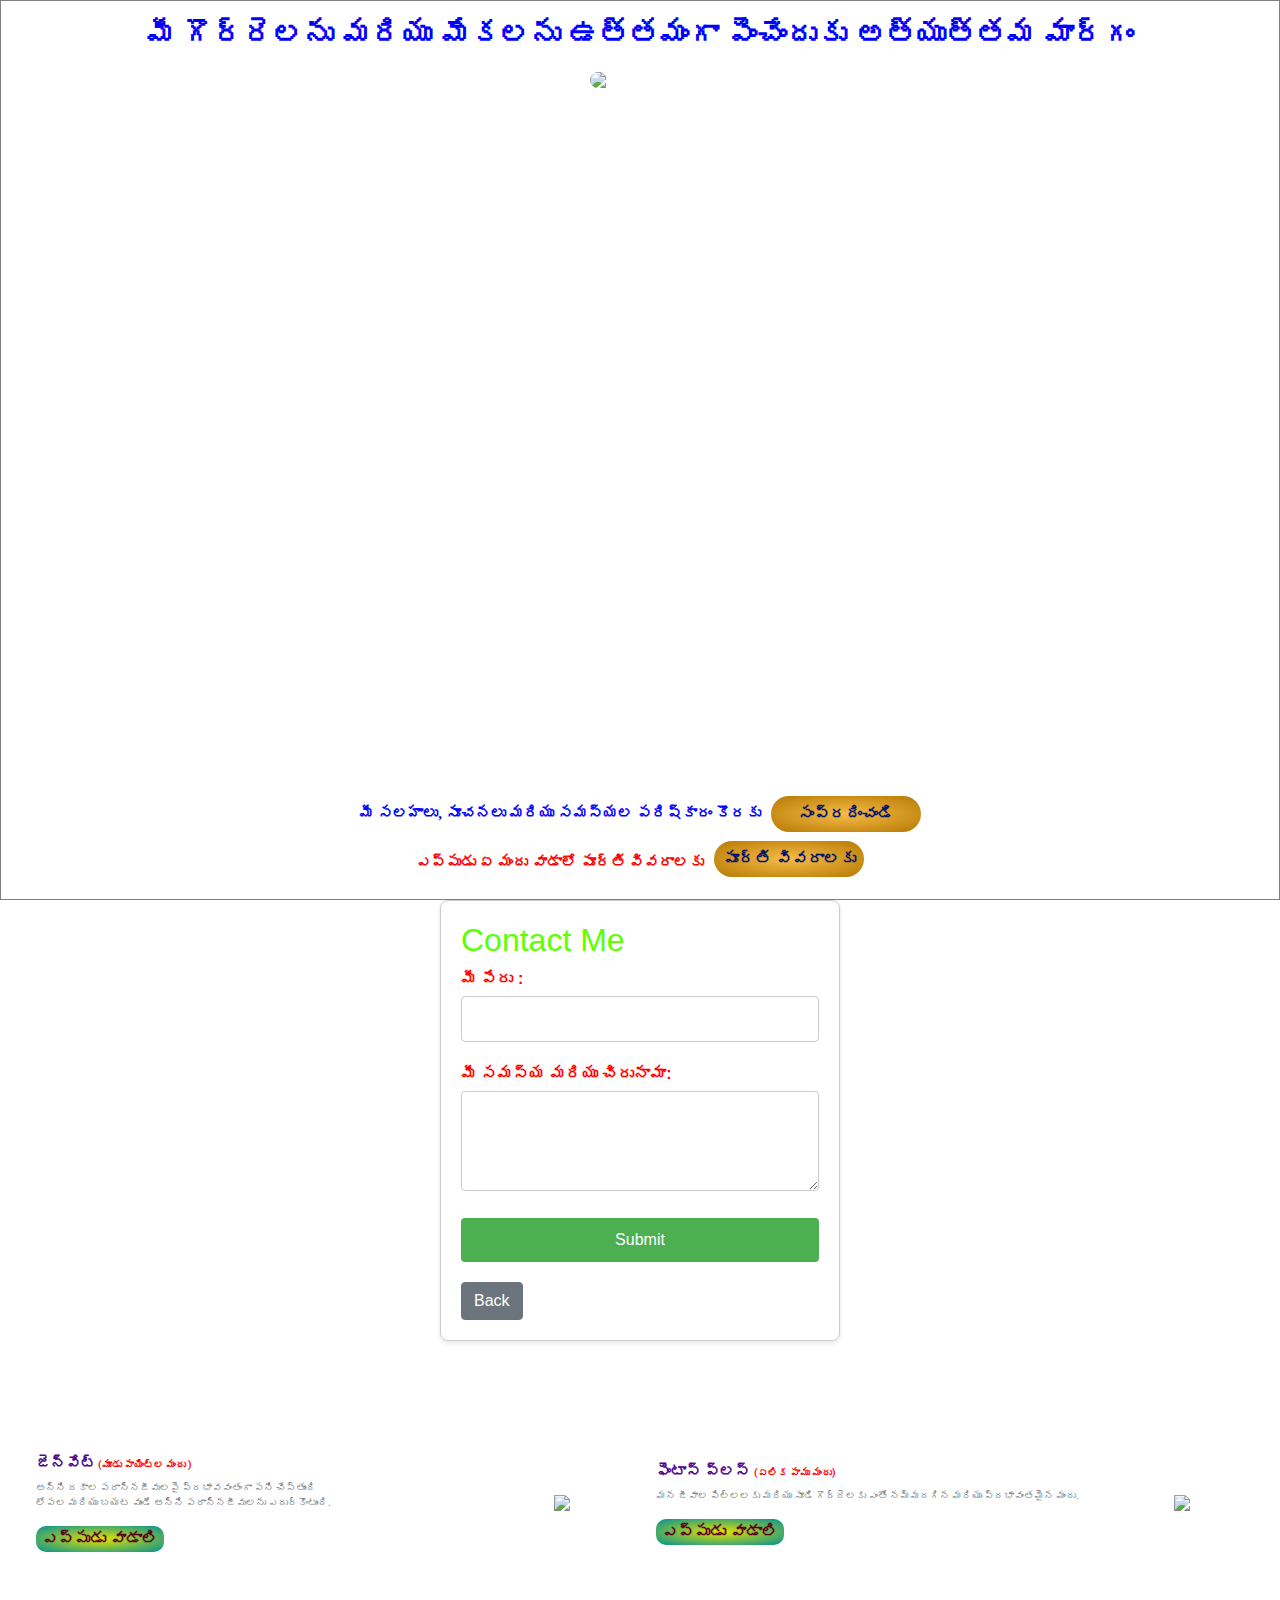
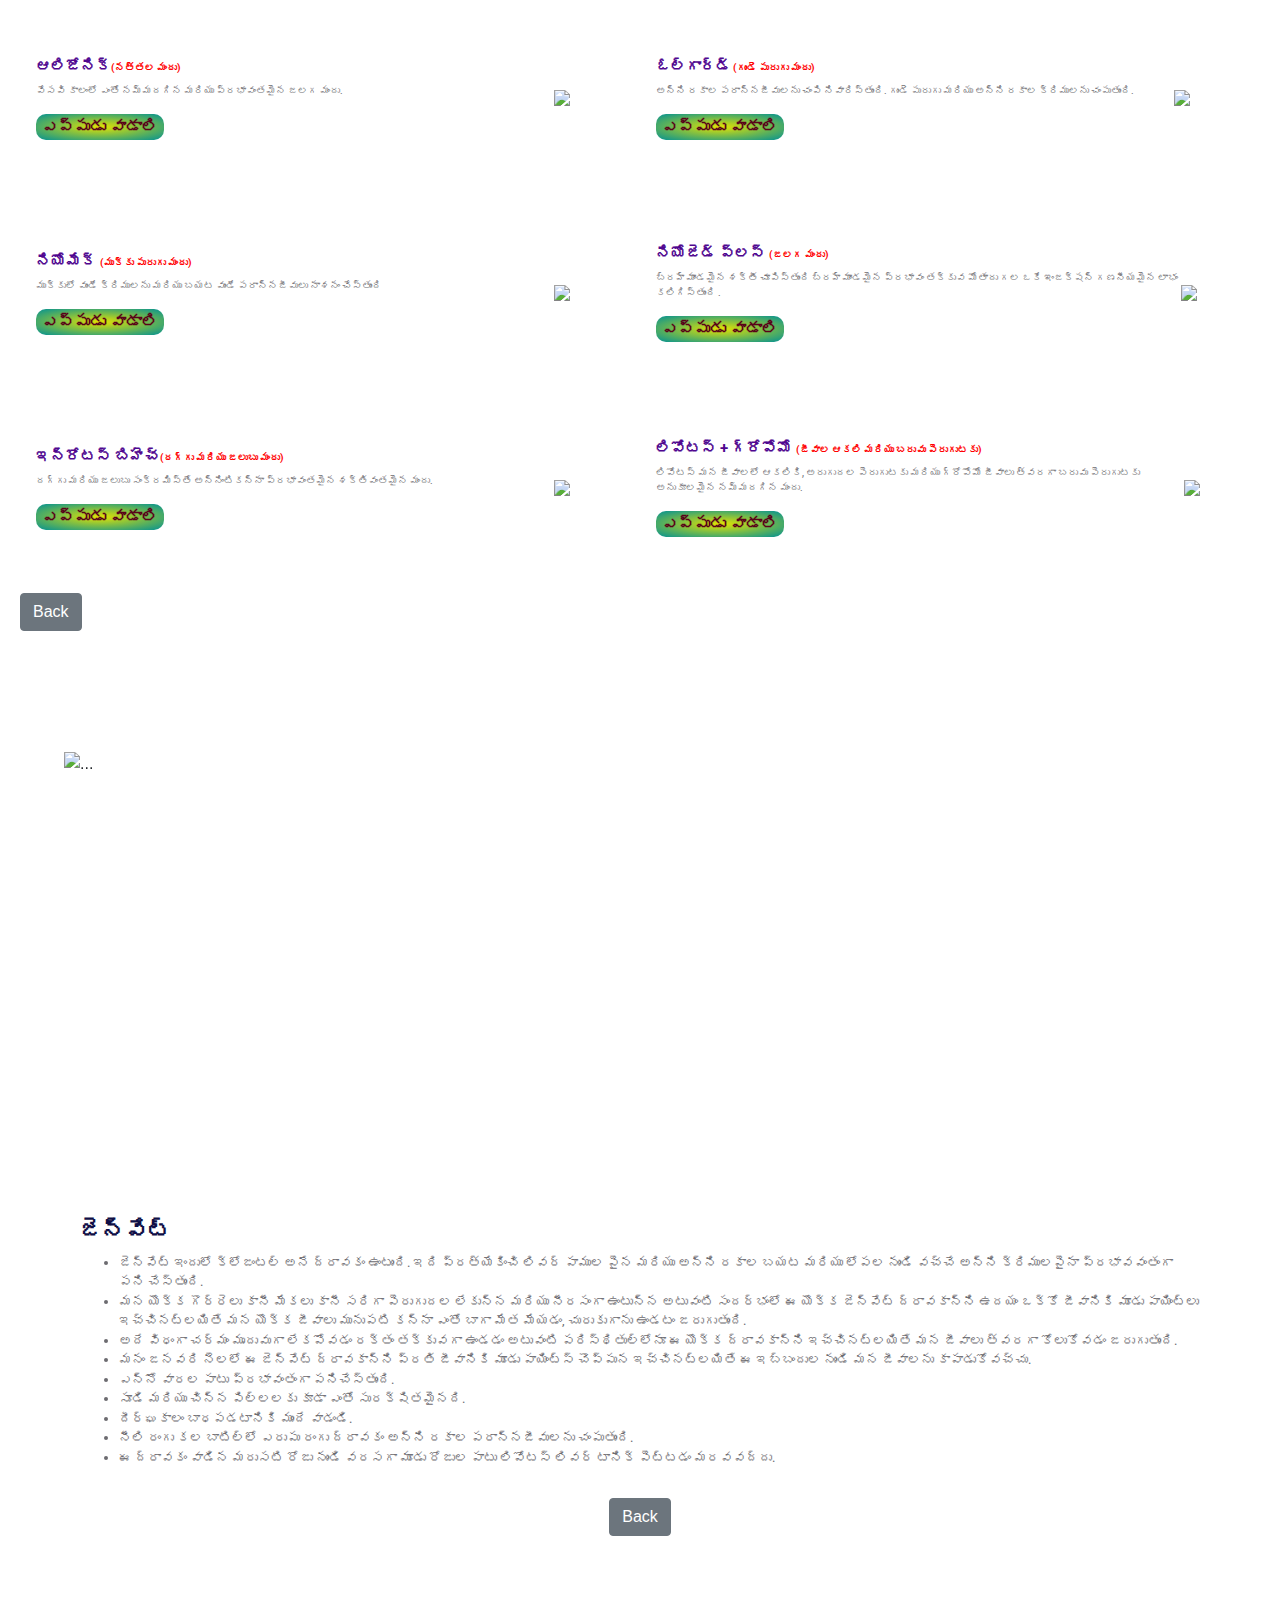
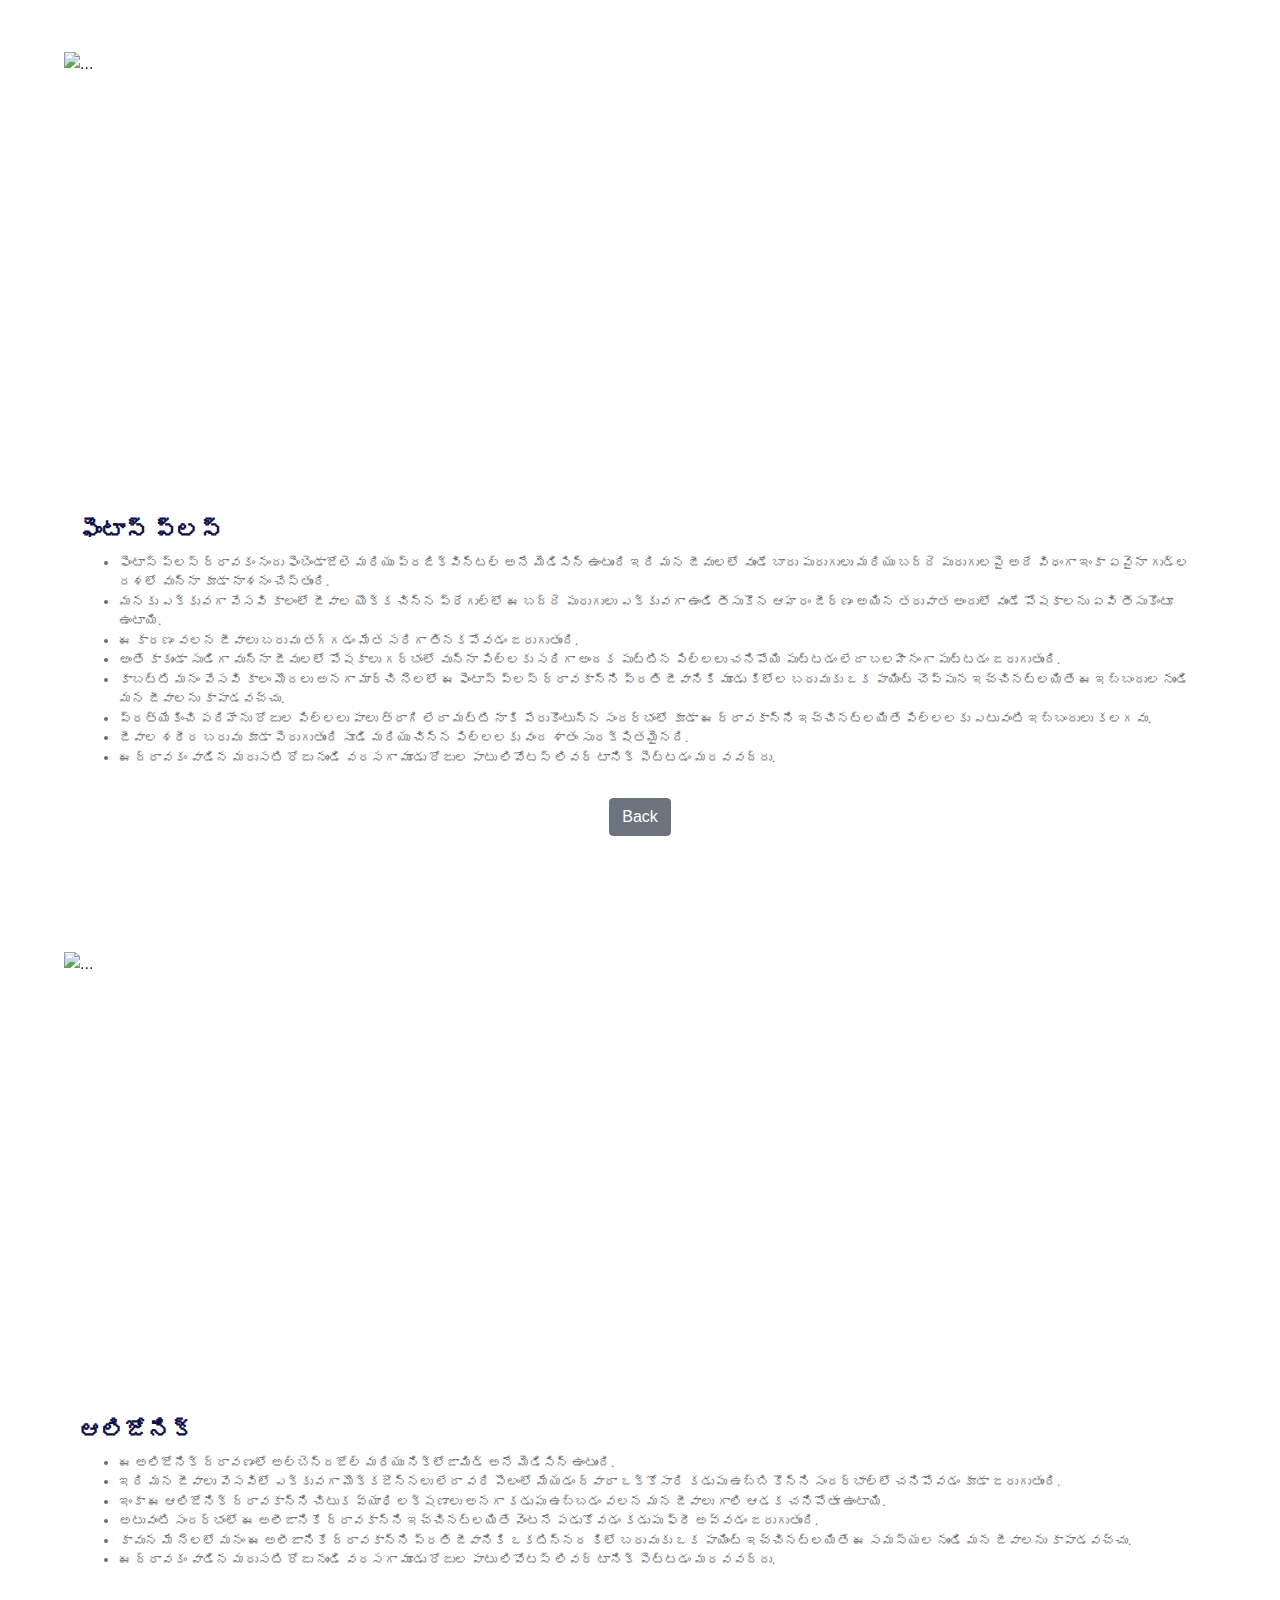
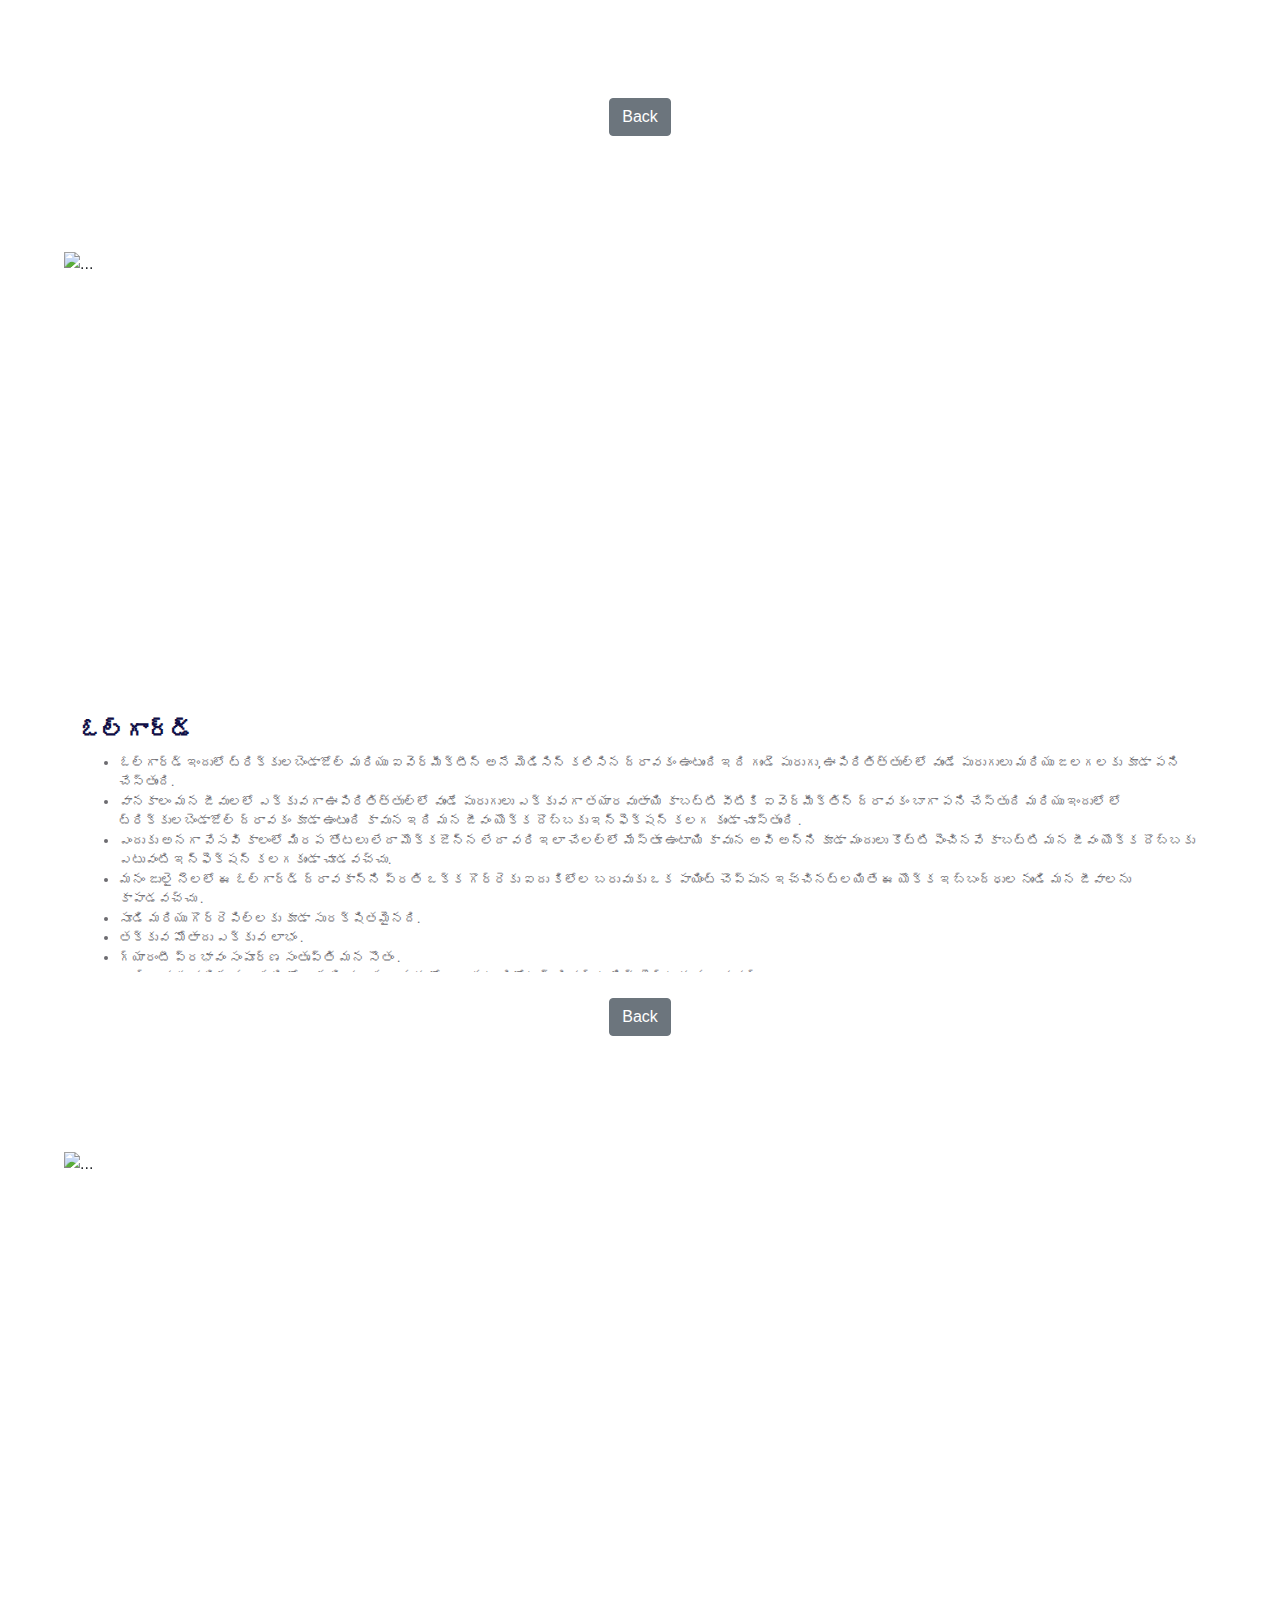
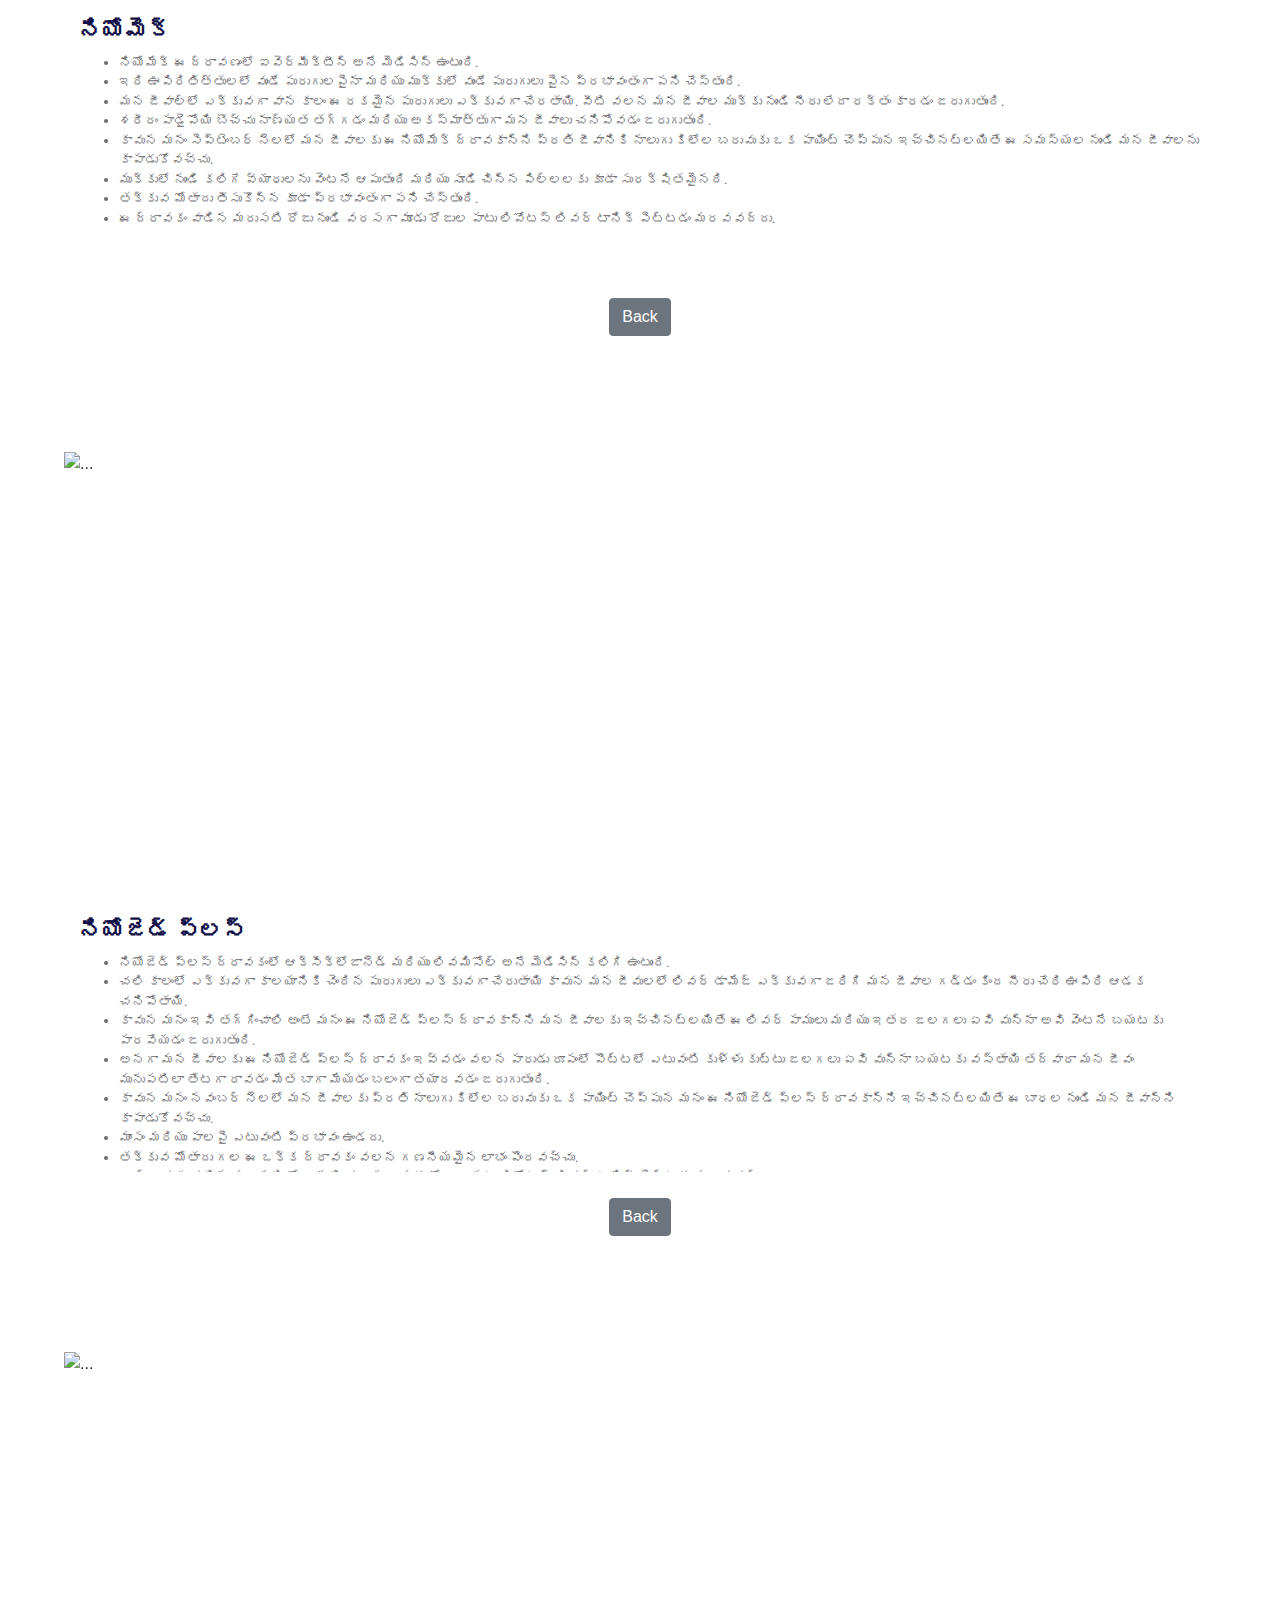
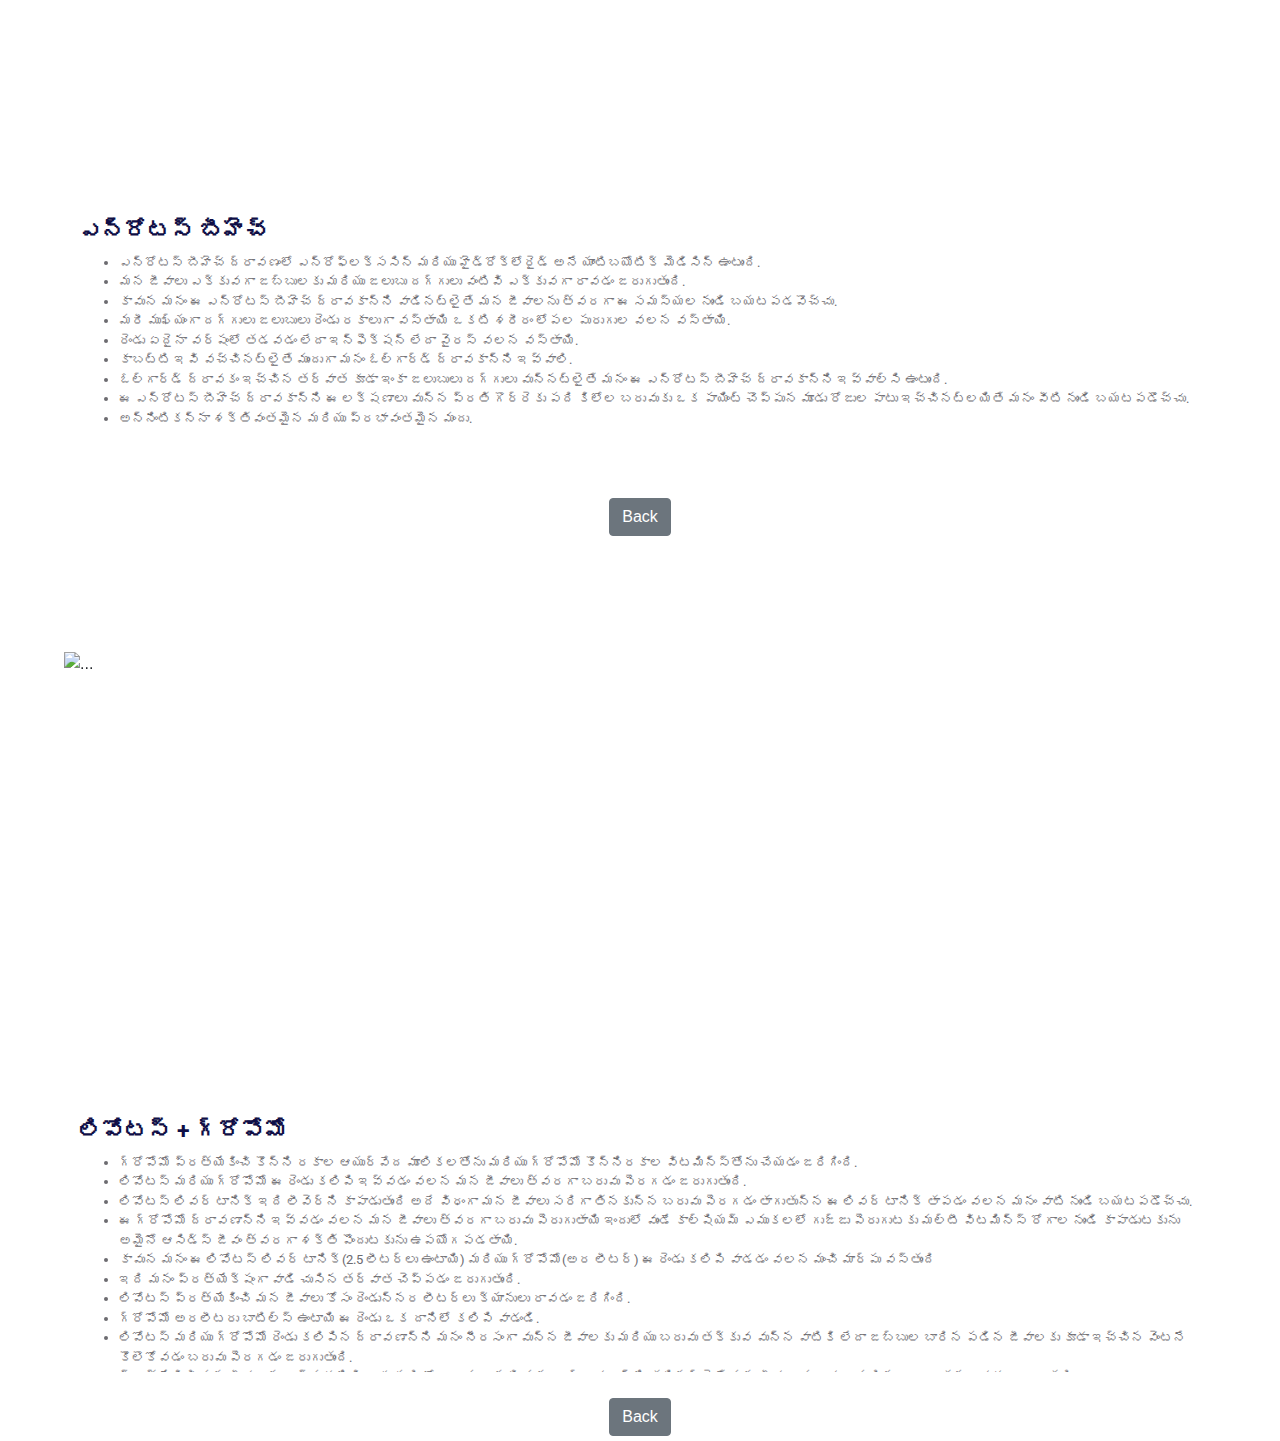
==== commit da8b908b: "Update index.html" ====
--- a/index.html
+++ b/index.html
@@ -20,12 +20,18 @@
                 </div>
                 <div class="tourism-card">
                     <!-- modify this form HTML and place wherever you want your form -->
-                    <button class="button" onclick="display('sectioncontactme')">
-                        నన్ను సంప్రదించండి
+                    <div class="d-flex flex-row justify-content-between">
+                    <p class="main-heading">మీ సలహాలు, సూచనలు మరియు సమస్యల పరిష్కారం కొరకు</p>
+                    <button class="button-1 mt-1" onclick="display('sectioncontactme')">
+                        సంప్రదించండి
                     </button>
-                    <button class="button" onclick="display('sectionproductdetails')">
+                    </div>
+                    <div class="d-flex flex-row justify-content-between">
+                    <P class="main-heading" style="color: red;">ఎప్పుడు ఏ మందు వాడాలో పూర్తి వివరాలకు</P>
+                    <button class="button-1" onclick="display('sectionproductdetails')">
                         పూర్తి వివరాలకు
                     </button>
+                    </div>
                     
                 </div>
             </div>
@@ -40,6 +46,7 @@
     }
 
     .container {
+      background-image: url('https://png.pngtree.com/background/20210710/original/pngtree-blue-gradient-electronic-programming-01011-creative-background-picture-image_1000808.jpg');
       max-width: 400px;
       margin: 0 auto;
       padding: 20px;
@@ -53,7 +60,8 @@
     }
 
     label {
-      display: block;
+      display:black;
+      color: red;
       font-weight: bold;
       margin-bottom: 5px;
     }
@@ -67,14 +75,16 @@
       border-radius: 4px;
       box-sizing: border-box;
     }
-
+    .contact {
+         color: rgb(94, 255, 0);
+    }
     textarea {
       resize: vertical;
       min-height: 100px;
     }
 
     input[type="submit"] {
-      display: block;
+      display:black;
       width: 100%;
       padding: 10px;
       background-color: #4CAF50;
@@ -89,23 +99,23 @@
     }
   </style>
   <div id="sectioncontactme" class="container">
-    <h2>Contact Me</h2>
+    <h2 class="contact">Contact Me</h2>
     <form action="https://formspree.io/f/mleydwrq" method="post">
       <div class="form-group">
-        <label for="name">Name:</label>
+        <label for="name">మీ పేరు :</label>
         <input type="text" id="name" name="name" required>
       </div>
       <div class="form-group">
-        <label for="message">Message:</label>
+        <label for="message">మీ సమస్య మరియు చిరునామా:</label>
         <textarea id="message" name="message" required></textarea>
       </div>
       <div class="form-group">
         <input type="submit" value="Submit">
       </div>
+    <button class="btn btn-secondary" onclick="display('sectionhome')">
+        Back </button>
     </form>
   </div>
-
-
         <div id="sectionproductdetails">
             <div class="favourite-places-bg-container">
                 <h1 class="favourite-places-heading">Products</h1>
@@ -580,4 +590,4 @@
     <script type="text/javascript" src="https://d1tgh8fmlzexmh.cloudfront.net/ccbp-static-website/js/ccbp-ui-kit.js"></script>
 </body>
 
-</html>+</html>
--- a/index.css
+++ b/index.css
@@ -0,0 +1,328 @@
+@import url('https://fonts.googleapis.com/css2?family=Bree+Serif&family=Caveat:wght@400;700&family=Lobster&family=Monoton&family=Open+Sans:ital,wght@0,400;0,700;1,400;1,700&family=Playfair+Display+SC:ital,wght@0,400;0,700;1,700&family=Playfair+Display:ital,wght@0,400;0,700;1,700&family=Roboto:ital,wght@0,400;0,700;1,400;1,700&family=Source+Sans+Pro:ital,wght@0,400;0,700;1,700&family=Work+Sans:ital,wght@0,400;0,700;1,700&display=swap');
+
+* {
+    box-sizing: border-box;
+}
+
+body {
+    margin: 0px;
+}
+
+.image {
+    width: 60px;
+}
+
+.all-details button {
+    border-radius: 10px;
+    background-image: radial-gradient(#e3e302, #039194);
+    color: #590219;
+    font-weight: bold;
+    border-width: 0px;
+}
+
+.description {
+    color: blue;
+    text-align: center;
+    font-size: 30px;
+    font-family: Sans-Serif;
+    font-weight: bold;
+}
+
+.logo {
+    width: 100px;
+    border-radius: 25px;
+}
+
+.alignment {
+    display: flex;
+    flex-direction: column;
+    justify-content: center;
+    align-items: center;
+    margin-top: 10px;
+}
+
+.bg-container {
+    background-image: url("https://images.pexels.com/photos/12961190/pexels-photo-12961190.jpeg?auto=compress&cs=tinysrgb&w=1260&h=750&dpr=1");
+    min-height: 100vh;
+    background-size: cover;
+    background-position: center;
+    border: 1px solid gray;
+}
+
+.tourism-card {
+    text-align: center;
+    display: flex;
+    flex-direction: column;
+    justify-content: center;
+    align-items: center;
+    padding:10px;
+    background-color: white;
+    border-top-left-radius: 25px;
+    border-top-right-radius: 25px;
+    overflow: auto;
+}
+
+.button-1 {
+    color: #00126b;
+    font-weight: 700;
+    width:150px;
+    text-content:center;
+    background-image: radial-gradient(#f7bc48, #b57902);
+    height: 36px;
+    border-width: 0px;
+    border-radius: 20px;
+    margin-bottom: 5px;
+}
+.button {
+    color: #00126b;
+    font-weight: 700;
+    width: 150px;
+    background-image: radial-gradient(#5ef139, #b57902);
+    height: 36px;
+    border-width: 0px;
+    border-radius: 20px;
+    margin-bottom: 5px;
+}
+
+
+.main-heading {
+    margin-top:10px;
+    font-family: "Sans-Serif";
+    color: blue;
+    font-size:15px;
+    font-weight: bold;
+    margin-right: 10px;
+}
+
+.paragraph {
+    font-family: "Roboto";
+    color: #02ab0d;
+    font-size: 15px;
+}
+
+.favourite-places-bg-container {
+    background-image: url("https://d1tgh8fmlzexmh.cloudfront.net/ccbp-static-website/towerbg.png");
+    height: 100vh;
+    background-size: cover;
+    padding: 15px;
+    overflow: auto;
+    display: flex;
+    flex-direction: column;
+    justify-content: flex-start;
+    align-items: flex-start;
+}
+
+.favourite-places-heading {
+    color: white;
+    font-family: "Roboto";
+    font-size: 28px;
+    font-weight: bold;
+    margin-top:20px;
+}
+
+.favourite-place-card-container-1 {
+    background-color: white;
+    border-radius: 8px;
+    padding: 16px;
+    height: 30vh;
+    width: 90vw;
+    margin-bottom: 15px;
+    display: flex;
+    flex-direction: row;
+    justify-content: space-between;
+    align-items: center;
+}
+
+.favourite-place-card-heading {
+    color: #4f068f;
+    font-family: "Roboto";
+    font-size: 23px;
+    font-weight: bold;
+}
+
+.favourite-place-card-heading span {
+    font-size: 15px;
+    color: red;
+}
+
+.favourite-place-card-description {
+    color: #6c6b70;
+    font-family: "Roboto";
+    font-size: 13px;
+}
+
+.favourite-place-card-image {
+    width: 80px;
+    height: 100px;
+}
+
+.favourite-place-card-text-container {
+    margin-right: 15px;
+}
+
+.detailed-view-bg-container {
+    background-image: url("https://d1tgh8fmlzexmh.cloudfront.net/ccbp-static-website/seabg.png");
+    height: 100vh;
+    background-size: cover;
+    padding: 5px;
+    overflow: auto;
+    display: flex;
+    flex-direction: column;
+    justify-content: space-between;
+    align-items: center;
+}
+
+.detailed-view-heading {
+    color: white;
+    font-family: "Roboto";
+    font-size: 28px;
+    font-weight: bold;
+    padding: 24px;
+}
+
+.detailed-view-card-container {
+    background-color: white;
+    border-bottom-right-radius: 8px;
+    border-bottom-left-radius: 8px;
+    width: 90vw;
+    height: 80vh;
+    overflow: auto;
+    margin-bottom: 10px;
+}
+
+.carousel-inner img {
+    width: 7vw;
+}
+
+.home button {
+    cursor: pointer;
+    transition: 0.5s ease;
+}
+
+.home button:hover {
+    background-image: radial-gradient(#e31907, #d7de1f);
+}
+
+.detailed-view-card-heading {
+    color: #0f0e46;
+    font-family: "Roboto";
+    font-size: 23px;
+    font-weight: bold;
+}
+
+.carousel-item img {
+    height: 50vh;
+    width: 90vw;
+}
+
+.detailed-view-card-description {
+    color: #6c6b70;
+    font-family: "Roboto";
+    font-size: 13px;
+}
+
+.detailed-view-card-text-container {
+    padding: 15px;
+
+}
+@media screen and (max-width:760px) {
+    .button-1 {
+    color: #00126b;
+    font-weight: 500;
+    text-content:center;
+    background-image: radial-gradient(#f7bc48, #b57902);
+    height: 36px;
+    border-width: 0px;
+    border-radius: 20px;
+    margin-bottom:5px;
+    margin-right:20px;
+}
+.button {
+    color: #00126b;
+    font-weight: 500;
+    background-image: radial-gradient(#5ef139, #b57902);
+    height: 36px;
+    border-width: 0px;
+    border-radius: 20px;
+    margin-bottom: 5px;
+    margin-right:20px:
+}
+    .tourism-card {
+    text-align: center;
+    display: flex;
+    flex-direction: column;
+    justify-content: center;
+    align-items: center;
+    padding:20px;
+    background-color: white;
+    border-top-left-radius: 25px;
+    border-top-right-radius: 25px;
+    overflow: auto;
+}
+
+.main-heading {
+    margin-top:10px;
+    font-family: "Sans-Serif";
+    color: blue;
+    font-size:10px;
+    font-weight: bold;
+    margin-right: 10px;
+}
+
+}
+@media screen and (min-width:760px) {
+    .favourite-places-bg-container {
+        height: 100vh;
+        background-size: cover;
+        overflow: auto;
+        display: flex;
+        padding: 20px;
+        flex-direction: column;
+        justify-content: center;
+        align-items: flex-start;
+    }
+
+    .favourite-place-card-container {
+        display: flex;
+        flex-wrap: wrap;
+    }
+
+    .favourite-place-card-heading {
+        color: #4f068f;
+        font-family: "Roboto";
+        font-size: 15px;
+        font-weight: bold;
+        flex-shrink: 1;
+    }
+
+    .favourite-place-card-heading span {
+        font-size: 10px;
+        color: red;
+        flex-shrink: 1;
+    }
+
+    .favourite-place-card-description {
+        color: #6c6b70;
+        font-family: "Roboto";
+        font-size: 10px;
+        flex-shrink: 1;
+    }
+
+    .favourite-place-card-image {
+        width: 80px;
+        height: 100px;
+        flex-shrink: 1;
+    }
+
+    .favourite-place-card-container-1 {
+        background-color: white;
+        border-radius: 8px;
+        width: 40vw;
+        height: 20vh;
+        padding: 16px;
+        margin-right: 10px;
+        margin-bottom: 15px;
+        flex-grow: 1;
+    }
+
+}
